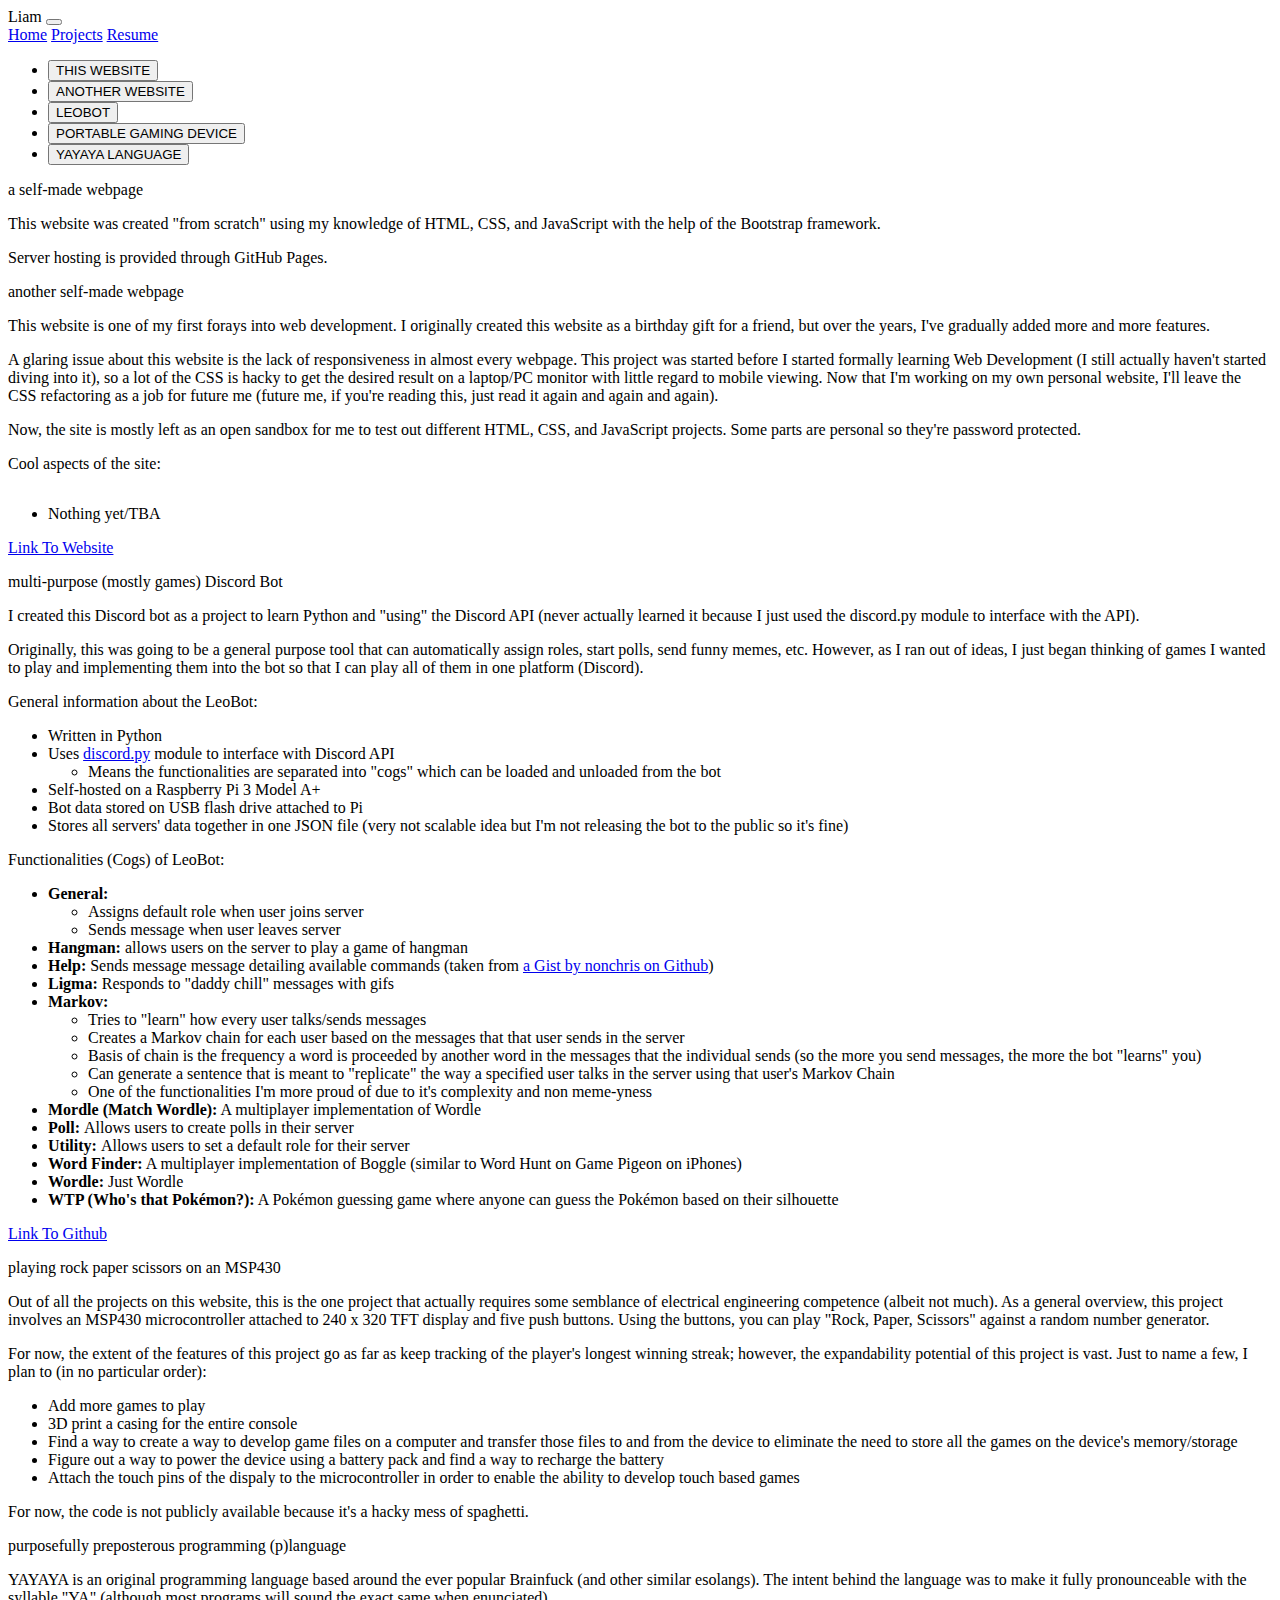
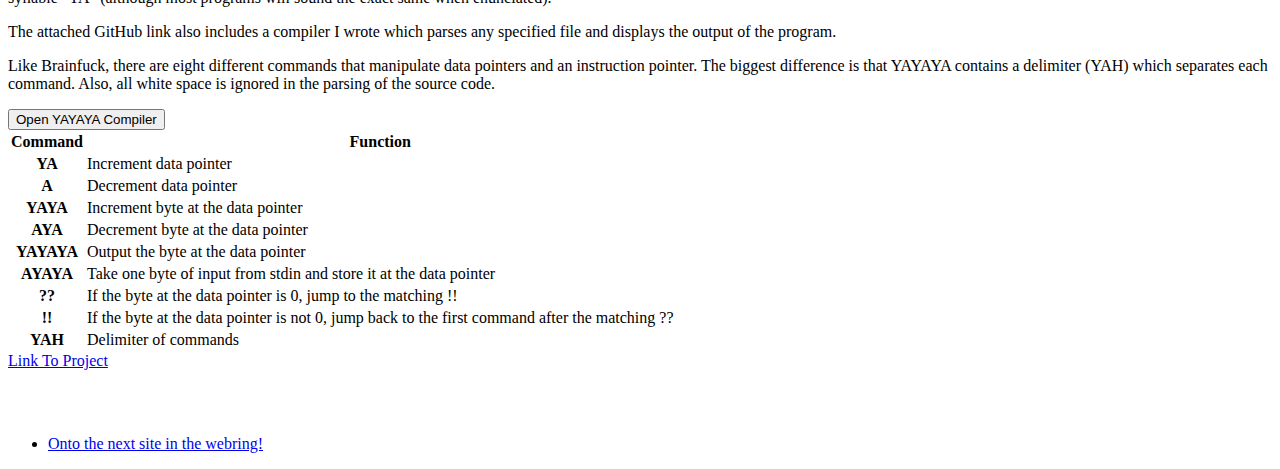
==== projects.html @ 5dd962e1 "Added YAYAYA Compiler" ====
<!DOCTYPE html>
<html lang="en">
<head>
    <meta charset="UTF-8">
    <meta http-equiv="X-UA-Compatible" content="IE=edge">
    <meta name="viewport" content="width=device-width, initial-scale=1.0">
    <title>Liam Silagan - Projects</title>
    <link rel="stylesheet" href="https://cdn.jsdelivr.net/npm/bootstrap@5.0.2/dist/css/bootstrap.min.css" integrity="sha384-EVSTQN3/azprG1Anm3QDgpJLIm9Nao0Yz1ztcQTwFspd3yD65VohhpuuCOmLASjC" crossorigin="anonymous">
    <link rel="stylesheet" href="https://cdn.jsdelivr.net/npm/bootstrap-icons@1.9.1/font/bootstrap-icons.css">
    <link href="https://pagecdn.io/lib/easyfonts/fonts.css" rel="stylesheet" />
    <script src="https://cdn.jsdelivr.net/npm/bootstrap@5.0.2/dist/js/bootstrap.bundle.min.js"></script>
</head>
<body class="bg-light">
    <nav class="navbar sticky-top navbar-expand-md navbar-dark bg-dark fs-2">
        <div class="container-fluid">
            <a class="navbar-brand fs-1">Liam</a>
            <button type="button" class="navbar-toggler" data-bs-toggle="collapse" data-bs-target="#navbarCollapse">
                <span class="navbar-toggler-icon"></span>
            </button>
            <div class="collapse navbar-collapse" id="navbarCollapse">
                <div class="navbar-nav">
                    <a href="/" class="nav-item nav-link">Home</a>
                    <a href="/projects.html" class="nav-item nav-link active">Projects</a>
                    <a href="/resume.html" class="nav-item nav-link">Resume</a>
                </div>
            </div>
        </div>
    </nav>
    <main class="container-fluid mt-3" style="margin-bottom: 65px" id="main-content">
        <div class="container-fluid">
            <ul class="nav nav-justified nav-tabs mb-3" id="myTab" role="tablist">
                <li class="nav-item font-monospace fs-4" role="presentation">
                    <button class="nav-link active text-black-50 h-100" id="website-tab" data-bs-toggle="tab" data-bs-target="#website" type="button" role="tab" aria-controls="website" aria-selected="true">THIS WEBSITE</button>
                </li>
                <li class="nav-item font-monospace fs-4" role="presentation">
                    <button class="nav-link text-black-50 h-100" id="website2-tab" data-bs-toggle="tab" data-bs-target="#website2" type="button" role="tab" aria-controls="website2" aria-selected="true">ANOTHER WEBSITE</button>
                </li>
                <li class="nav-item font-monospace fs-4" role="presentation">
                    <button class="nav-link text-black-50 h-100" id="leobot-tab" data-bs-toggle="tab" data-bs-target="#leobot" type="button" role="tab" aria-controls="leobot" aria-selected="false">LEOBOT</button>
                </li>
                <li class="nav-item font-monospace fs-4" role="presentation">
                    <button class="nav-link text-black-50 h-100" id="device-tab" data-bs-toggle="tab" data-bs-target="#device" type="button" role="tab" aria-controls="device" aria-selected="false">PORTABLE GAMING DEVICE</button>
                </li>
                <li class="nav-item font-monospace fs-4" role="presentation">
                    <button class="nav-link text-black-50 h-100" id="yayaya-tab" data-bs-toggle="tab" data-bs-target="#yayaya" type="button" role="tab" aria-controls="device" aria-selected="false">YAYAYA LANGUAGE</button>
                </li>
            </ul>
            <div class="tab-content" id="myTabContent">
                <div class="tab-pane fade show active" id="website" role="tabpanel" aria-labelledby="website-tab">
                    <p class="fw-bold fs-3 text-center font-monospace">a self-made webpage</p>
                    <p class="fs-5">This website was created "from scratch" using my knowledge of HTML, CSS, and JavaScript with the help of the Bootstrap framework.</p>
                    <p class="fs-5">Server hosting is provided through GitHub Pages.</p>
                </div>
                <div class="tab-pane fade" id="website2" role="tabpanel" aria-labelledby="website2-tab">
                    <p class="fw-bold fs-3 text-center font-monospace">another self-made webpage</p>
                    <p class="fs-5">This website is one of my first forays into web development. I originally created this website as a birthday gift for a friend, but over the years, I've gradually added more and more features.</p>
                    <p class="fs-5">A glaring issue about this website is the lack of responsiveness in almost every webpage. This project was started before I started formally learning Web Development (I still actually haven't started diving into it), so a lot of the CSS is hacky to get the desired result on a laptop/PC monitor with little regard to mobile viewing. Now that I'm working on my own personal website, I'll leave the CSS refactoring as a job for future me (future me, if you're reading this, just read it again and again and again).</p>
                    <p class="fs-5">Now, the site is mostly left as an open sandbox for me to test out different HTML, CSS, and JavaScript projects. Some parts are personal so they're password protected.</p>
                    
                    <p class="fs-5">Cool aspects of the site:</p>
                    <div style="display:grid; grid-template-columns: min-content 1fr;">
                    </div>
                    <ul>
                        <li class="fs-5">Nothing yet/TBA</li>
                    </ul>
                    <div class="fs-6 text-center mt-4">
                        <a href="http://germidvo.me" class="list-group-item list-group-item-action">Link To Website</a>
                    </div>
                </div>
                <div class="tab-pane fade" id="leobot" role="tabpanel" aria-labelledby="leobot-tab">
                    <p class="fw-bold fs-3 text-center font-monospace">multi-purpose (mostly games) Discord Bot</p>
                    <p class="fs-5">I created this Discord bot as a project to learn Python and "using" the Discord API (never actually learned it because I just used the discord.py module to interface with the API).</p>
                    <p class="fs-5">Originally, this was going to be a general purpose tool that can automatically assign roles, start polls, send funny memes, etc. However, as I ran out of ideas, I just began thinking of games I wanted to play and implementing them into the bot so that I can play all of them in one platform (Discord).</p>
                    <p class="fs-5">General information about the LeoBot:</p>
                    <ul>
                        <li class="fs-5">Written in Python</li>
                        <li class="fs-5">Uses <a href="https://discordpy.readthedocs.io/en/stable/" target="_blank">discord.py</a> module to interface with Discord API
                            <ul>
                                <li>Means the functionalities are separated into "cogs" which can be loaded and unloaded from the bot</li>
                            </ul>
                        </li>
                        <li class="fs-5">Self-hosted on a Raspberry Pi 3 Model A+</li>
                        <li class="fs-5">Bot data stored on USB flash drive attached to Pi</li>
                        <li class="fs-5">Stores all servers' data together in one JSON file (very not scalable idea but I'm not releasing the bot to the public so it's fine)</li>
                    </ul>
                    <p class="fs-5">Functionalities (Cogs) of LeoBot:</p>
                    <ul>
                        <li class="fs-5"><b>General:</b>
                            <ul>
                                <li class="fs-5">Assigns default role when user joins server</li>
                                <li class="fs-5">Sends message when user leaves server</li>
                            </ul>
                        </li>
                        <li class="fs-5"><b>Hangman:</b> allows users on the server to play a game of hangman</li>
                        <li class="fs-5"><b>Help:</b> Sends message message detailing available commands (taken from <a href="https://gist.github.com/nonchris/1c7060a14a9d94e7929aa2ef14c41bc2" target="_blank">a Gist by nonchris on Github</a>)</li>
                        <li class="fs-5"><b>Ligma:</b> Responds to "daddy chill" messages with gifs</li>
                        <li class="fs-5"><b>Markov:</b>
                            <ul>
                                <li class="fs-5">Tries to "learn" how every user talks/sends messages</li>
                                <li class="fs-5">Creates a Markov chain for each user based on the messages that that user sends in the server</li>
                                <li class="fs-5">Basis of chain is the frequency a word is proceeded by another word in the messages that the individual sends (so the more you send messages, the more the bot "learns" you)</li>
                                <li class="fs-5">Can generate a sentence that is meant to "replicate" the way a specified user talks in the server using that user's Markov Chain</li>
                                <li class="fs-6">One of the functionalities I'm more proud of due to it's complexity and non meme-yness</li>
                            </ul>
                        </li>
                        <li class="fs-5"><b>Mordle (Match Wordle):</b> A multiplayer implementation of Wordle</li>
                        <li class="fs-5"><b>Poll: </b> Allows users to create polls in their server</li>
                        <li class="fs-5"><b>Utility: </b> Allows users to set a default role for their server</li>
                        <li class="fs-5"><b>Word Finder:</b> A multiplayer implementation of Boggle (similar to Word Hunt on Game Pigeon on iPhones)</li>
                        <li class="fs-5"><b>Wordle:</b> Just Wordle</li>
                        <li class="fs-5"><b>WTP (Who's that Pokémon?):</b> A Pokémon guessing game where anyone can guess the Pokémon based on their silhouette</li>
                    </ul>
                    <div class="fs-6 text-center mt-4">
                        <a href="https://github.com/LyoRex/LeoBot" target="_blank" class="list-group-item list-group-item-action">Link To Github</a>
                    </div>
                </div>
                <div class="tab-pane fade" id="device" role="tabpanel" aria-labelledby="device-tab">
                    <p class="fw-bold fs-3 text-center font-monospace">playing rock paper scissors on an MSP430</p>
                    <p class="fs-5">Out of all the projects on this website, this is the one project that actually requires some semblance of electrical engineering competence (albeit not much). As a general overview, this project involves an MSP430 microcontroller attached to 240 x 320 TFT display and five push buttons. Using the buttons, you can play "Rock, Paper, Scissors" against a random number generator.</p>
                    <p class="fs-5">For now, the extent of the features of this project go as far as keep tracking of the player's longest winning streak; however, the expandability potential of this project is vast. Just to name a few, I plan to (in no particular order):</p>
                    <ul>
                        <li class="fs-5">Add more games to play</li>
                        <li class="fs-5">3D print a casing for the entire console</li>
                        <li class="fs-5">Find a way to create a way to develop game files on a computer and transfer those files to and from the device to eliminate the need to store all the games on the device's memory/storage</li>
                        <li class="fs-5">Figure out a way to power the device using a battery pack and find a way to recharge the battery</li>
                        <li class="fs-5">Attach the touch pins of the dispaly to the microcontroller in order to enable the ability to develop touch based games</li>
                    </ul>
                    <p class="fs-5">For now, the code is not publicly available because it's a hacky mess of spaghetti.</p>
                </div>
                <div class="tab-pane fade" id="yayaya" role="tabpanel" aria-labelledby="yayaya-tab">
                    <p class="fw-bold fs-3 text-center font-monospace mb-1">purposefully preposterous programming (p)language</p>
                    <p class="fs-5">YAYAYA is an original programming language based around the ever popular Brainfuck (and other similar esolangs). The intent behind the language was to make it fully pronounceable with the syllable "YA" (although most programs will sound the exact same when enunciated).</p> 
                    <p class="fs-5">The attached GitHub link also includes a compiler I wrote which parses any specified file and displays the output of the program.</p>
                    <p class="fs-5">Like Brainfuck, there are eight different commands that manipulate data pointers and an instruction pointer. The biggest difference is that YAYAYA contains a delimiter (YAH) which separates each command. Also, all white space is ignored in the parsing of the source code.</p>
                    <button class="btn btn-dark" onclick="showCompiler()">Open YAYAYA Compiler</button>
                    <table class="table table-striped">
                        <thead>
                            <tr>
                                <th scope="col">Command</th>
                                <th scope="col">Function</th>
                            </tr>
                        </thead>
                        <tbody>
                            <tr>
                                <th scope="row">YA</th>
                                <td>Increment data pointer</td>
                            </tr>
                            <tr>
                                <th scope="row">A</th>
                                <td>Decrement data pointer</td>
                            </tr>
                            <tr>
                                <th scope="row">YAYA</th>
                                <td>Increment byte at the data pointer</td>
                            </tr>
                            <tr>
                                <th scope="row">AYA</th>
                                <td>Decrement byte at the data pointer</td>
                            </tr>
                            <tr>
                                <th scope="row">YAYAYA</th>
                                <td>Output the byte at the data pointer</td>
                            </tr>
                            <tr>
                                <th scope="row">AYAYA</th>
                                <td>Take one byte of input from stdin and store it at the data pointer</td>
                            </tr>
                            <tr>
                                <th scope="row">??</th>
                                <td>If the byte at the data pointer is 0, jump to the matching !!</td>
                            </tr>
                            <tr>
                                <th scope="row">!!</th>
                                <td>If the byte at the data pointer is not 0, jump back to the first command after the matching ??</td>
                            </tr>
                            <tr>
                                <th scope="row">YAH</th>
                                <td>Delimiter of commands</td>
                            </tr>
                        </tbody>
                    </table>
                    <div class="fs-6 text-center mt-4">
                        <a href="https://github.com/LyoRex/YAYAYA" class="list-group-item list-group-item-action">Link To Project</a>
                    </div>
                </div>
            </div>
        </div>
    </main>
    <main class="container-fluid mt-3" id="compiler-content" style="display:none;">
        <button class="btn btn-dark border border-1" type="button" onclick="hideCompiler()">
            <i class="bi bi-arrow-return-left me-2"></i><span id="filter-status">Return to Projects</span>
        </button>
        <h1 class="text-center">YAYAYA Compiler</h1>
        <div class="form-group">
            <label for="codeInput">Type your code here:</label>
            <textarea class="form-control" id="codeInput" rows="10" style="font-family: 'Courier New', Courier, monospace; font-weight:bolder;"></textarea>
        </div>
        <button class="btn btn-dark border border-1 mt-2 mb-2" type="button" onclick="compileCode()">
            <span class="me-2" id="filter-status">COMPILE</span><i class="bi bi-arrow-bar-right"></i>
        </button>
        <div class="form-group">
            <label for="codeOutput">Type your code here:</label>
            <textarea class="form-control" id="codeOutput" rows="10" style="font-family: 'Courier New', Courier, monospace; font-weight:bolder;" readonly></textarea>
        </div>
    </main>
    <navbar class="navbar fixed-bottom navbar-expand-md navbar-dark bg-dark ">
        <ul class="navbar-nav mx-auto">
            <li class="nav-item active">
                <a class="nav-link" href="https://toso.rocks" target="_blank">Onto the next site in the webring!</a>
            </li>
        </ul>
    </navbar>
    <script src="javascript/projects.js"></script>
</body>
</html>
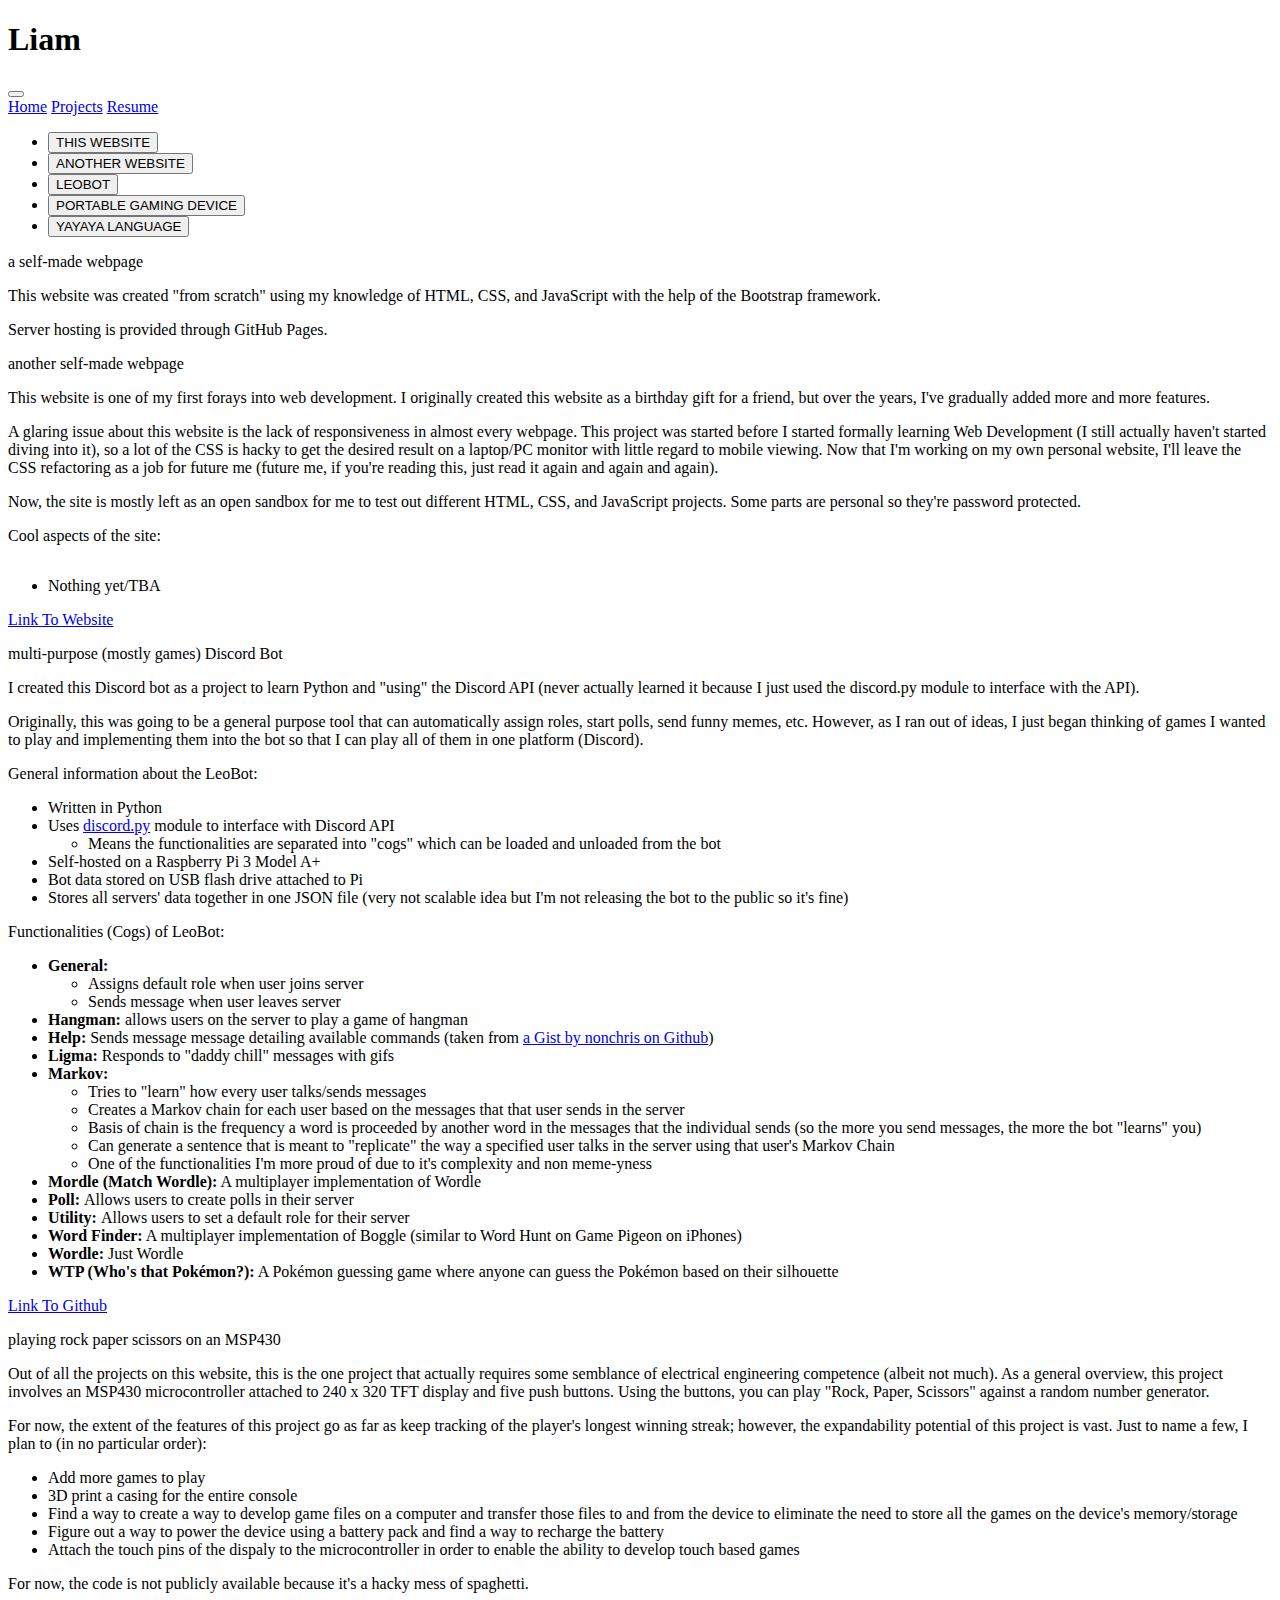
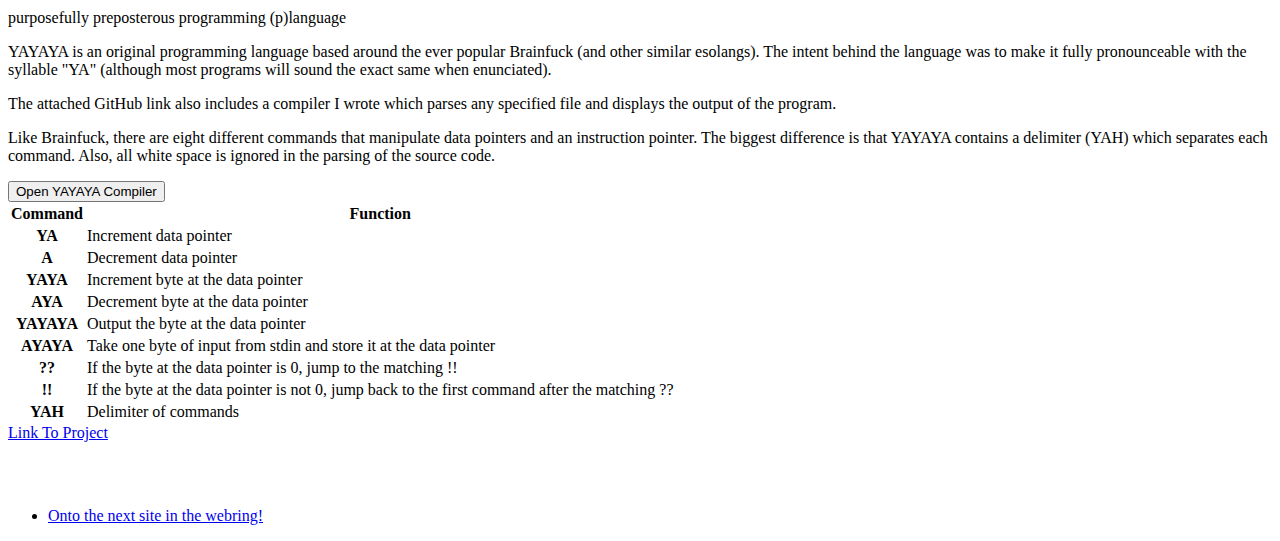
==== commit ee3a8728: "Changed styling and updated resume" ====
--- a/projects.html
+++ b/projects.html
@@ -1,215 +1,226 @@
 <!DOCTYPE html>
 <html lang="en">
-<head>
-    <meta charset="UTF-8">
-    <meta http-equiv="X-UA-Compatible" content="IE=edge">
-    <meta name="viewport" content="width=device-width, initial-scale=1.0">
-    <title>Liam Silagan - Projects</title>
-    <link rel="stylesheet" href="https://cdn.jsdelivr.net/npm/bootstrap@5.0.2/dist/css/bootstrap.min.css" integrity="sha384-EVSTQN3/azprG1Anm3QDgpJLIm9Nao0Yz1ztcQTwFspd3yD65VohhpuuCOmLASjC" crossorigin="anonymous">
-    <link rel="stylesheet" href="https://cdn.jsdelivr.net/npm/bootstrap-icons@1.9.1/font/bootstrap-icons.css">
-    <link href="https://pagecdn.io/lib/easyfonts/fonts.css" rel="stylesheet" />
-    <script src="https://cdn.jsdelivr.net/npm/bootstrap@5.0.2/dist/js/bootstrap.bundle.min.js"></script>
-</head>
-<body class="bg-light">
-    <nav class="navbar sticky-top navbar-expand-md navbar-dark bg-dark fs-2">
-        <div class="container-fluid">
-            <a class="navbar-brand fs-1">Liam</a>
-            <button type="button" class="navbar-toggler" data-bs-toggle="collapse" data-bs-target="#navbarCollapse">
-                <span class="navbar-toggler-icon"></span>
-            </button>
-            <div class="collapse navbar-collapse" id="navbarCollapse">
-                <div class="navbar-nav">
-                    <a href="/" class="nav-item nav-link">Home</a>
-                    <a href="/projects.html" class="nav-item nav-link active">Projects</a>
-                    <a href="/resume.html" class="nav-item nav-link">Resume</a>
+    <head>
+        <meta charset="UTF-8" />
+        <meta http-equiv="X-UA-Compatible" content="IE=edge" />
+        <meta name="viewport" content="width=device-width, initial-scale=1.0" />
+        <title>Liam Silagan - Projects</title>
+
+        <!--JQUERY-->
+        <script src="https://code.jquery.com/jquery-3.5.1.slim.min.js" integrity="sha384-DfXdz2htPH0lsSSs5nCTpuj/zy4C+OGpamoFVy38MVBnE+IbbVYUew+OrCXaRkfj" crossorigin="anonymous"></script>
+
+        <!--BOOTSTRAP-->
+        <link href="https://cdn.jsdelivr.net/npm/bootstrap@5.3.0/dist/css/bootstrap.min.css" rel="stylesheet" integrity="sha384-9ndCyUaIbzAi2FUVXJi0CjmCapSmO7SnpJef0486qhLnuZ2cdeRhO02iuK6FUUVM" crossorigin="anonymous" />
+
+        <!--FONTS-->
+        <link rel="preconnect" href="https://api.fonts.coollabs.io" />
+        <link rel="preconnect" href="https://fonts.gstatic.com" crossorigin />
+        <link href="https://api.fonts.coollabs.io/css2?family=Righteous&display=swap" rel="stylesheet" />
+
+        <!--CUSTOM-->
+        <link href="/styles/mainstyles.css" rel="stylesheet" />
+    </head>
+    <body class="bg-light">
+        <nav class="navbar sticky-top navbar-expand-md navbar-dark bg-dark fs-2">
+            <div class="container-fluid">
+                <h1 class="navbar-brand fs-1 mb-0 ps-2 pe-4 font-righteous">Liam</h1>
+                <button type="button" class="navbar-toggler" data-bs-toggle="collapse" data-bs-target="#navbarCollapse">
+                    <span class="navbar-toggler-icon"></span>
+                </button>
+                <div class="collapse navbar-collapse" id="navbarCollapse">
+                    <div class="navbar-nav">
+                        <a href="/" class="nav-item nav-link">Home</a>
+                        <a href="/projects.html" class="nav-item nav-link active">Projects</a>
+                        <a href="/Liam-Silagan-Resume.pdf" class="nav-item nav-link" target="_blank">Resume</a>
+                    </div>
                 </div>
             </div>
-        </div>
-    </nav>
-    <main class="container-fluid mt-3" style="margin-bottom: 65px" id="main-content">
-        <div class="container-fluid">
-            <ul class="nav nav-justified nav-tabs mb-3" id="myTab" role="tablist">
-                <li class="nav-item font-monospace fs-4" role="presentation">
-                    <button class="nav-link active text-black-50 h-100" id="website-tab" data-bs-toggle="tab" data-bs-target="#website" type="button" role="tab" aria-controls="website" aria-selected="true">THIS WEBSITE</button>
-                </li>
-                <li class="nav-item font-monospace fs-4" role="presentation">
-                    <button class="nav-link text-black-50 h-100" id="website2-tab" data-bs-toggle="tab" data-bs-target="#website2" type="button" role="tab" aria-controls="website2" aria-selected="true">ANOTHER WEBSITE</button>
-                </li>
-                <li class="nav-item font-monospace fs-4" role="presentation">
-                    <button class="nav-link text-black-50 h-100" id="leobot-tab" data-bs-toggle="tab" data-bs-target="#leobot" type="button" role="tab" aria-controls="leobot" aria-selected="false">LEOBOT</button>
-                </li>
-                <li class="nav-item font-monospace fs-4" role="presentation">
-                    <button class="nav-link text-black-50 h-100" id="device-tab" data-bs-toggle="tab" data-bs-target="#device" type="button" role="tab" aria-controls="device" aria-selected="false">PORTABLE GAMING DEVICE</button>
-                </li>
-                <li class="nav-item font-monospace fs-4" role="presentation">
-                    <button class="nav-link text-black-50 h-100" id="yayaya-tab" data-bs-toggle="tab" data-bs-target="#yayaya" type="button" role="tab" aria-controls="device" aria-selected="false">YAYAYA LANGUAGE</button>
+        </nav>
+        <main class="container-fluid mt-3" style="margin-bottom: 65px" id="main-content">
+            <div class="container-fluid">
+                <ul class="nav nav-justified nav-tabs mb-3" id="myTab" role="tablist">
+                    <li class="nav-item font-monospace fs-4" role="presentation">
+                        <button class="nav-link active text-black-50 h-100" id="website-tab" data-bs-toggle="tab" data-bs-target="#website" type="button" role="tab" aria-controls="website" aria-selected="true">THIS WEBSITE</button>
+                    </li>
+                    <li class="nav-item font-monospace fs-4" role="presentation">
+                        <button class="nav-link text-black-50 h-100" id="website2-tab" data-bs-toggle="tab" data-bs-target="#website2" type="button" role="tab" aria-controls="website2" aria-selected="true">ANOTHER WEBSITE</button>
+                    </li>
+                    <li class="nav-item font-monospace fs-4" role="presentation">
+                        <button class="nav-link text-black-50 h-100" id="leobot-tab" data-bs-toggle="tab" data-bs-target="#leobot" type="button" role="tab" aria-controls="leobot" aria-selected="false">LEOBOT</button>
+                    </li>
+                    <li class="nav-item font-monospace fs-4" role="presentation">
+                        <button class="nav-link text-black-50 h-100" id="device-tab" data-bs-toggle="tab" data-bs-target="#device" type="button" role="tab" aria-controls="device" aria-selected="false">PORTABLE GAMING DEVICE</button>
+                    </li>
+                    <li class="nav-item font-monospace fs-4" role="presentation">
+                        <button class="nav-link text-black-50 h-100" id="yayaya-tab" data-bs-toggle="tab" data-bs-target="#yayaya" type="button" role="tab" aria-controls="device" aria-selected="false">YAYAYA LANGUAGE</button>
+                    </li>
+                </ul>
+                <div class="tab-content" id="myTabContent">
+                    <div class="tab-pane fade show active" id="website" role="tabpanel" aria-labelledby="website-tab">
+                        <p class="fw-bold fs-3 text-center font-monospace">a self-made webpage</p>
+                        <p class="fs-5">This website was created "from scratch" using my knowledge of HTML, CSS, and JavaScript with the help of the Bootstrap framework.</p>
+                        <p class="fs-5">Server hosting is provided through GitHub Pages.</p>
+                    </div>
+                    <div class="tab-pane fade" id="website2" role="tabpanel" aria-labelledby="website2-tab">
+                        <p class="fw-bold fs-3 text-center font-monospace">another self-made webpage</p>
+                        <p class="fs-5">This website is one of my first forays into web development. I originally created this website as a birthday gift for a friend, but over the years, I've gradually added more and more features.</p>
+                        <p class="fs-5">A glaring issue about this website is the lack of responsiveness in almost every webpage. This project was started before I started formally learning Web Development (I still actually haven't started diving into it), so a lot of the CSS is hacky to get the desired result on a laptop/PC monitor with little regard to mobile viewing. Now that I'm working on my own personal website, I'll leave the CSS refactoring as a job for future me (future me, if you're reading this, just read it again and again and again).</p>
+                        <p class="fs-5">Now, the site is mostly left as an open sandbox for me to test out different HTML, CSS, and JavaScript projects. Some parts are personal so they're password protected.</p>
+
+                        <p class="fs-5">Cool aspects of the site:</p>
+                        <div style="display: grid; grid-template-columns: min-content 1fr"></div>
+                        <ul>
+                            <li class="fs-5">Nothing yet/TBA</li>
+                        </ul>
+                        <div class="fs-6 text-center mt-4">
+                            <a href="http://germidvo.me" class="list-group-item list-group-item-action">Link To Website</a>
+                        </div>
+                    </div>
+                    <div class="tab-pane fade" id="leobot" role="tabpanel" aria-labelledby="leobot-tab">
+                        <p class="fw-bold fs-3 text-center font-monospace">multi-purpose (mostly games) Discord Bot</p>
+                        <p class="fs-5">I created this Discord bot as a project to learn Python and "using" the Discord API (never actually learned it because I just used the discord.py module to interface with the API).</p>
+                        <p class="fs-5">Originally, this was going to be a general purpose tool that can automatically assign roles, start polls, send funny memes, etc. However, as I ran out of ideas, I just began thinking of games I wanted to play and implementing them into the bot so that I can play all of them in one platform (Discord).</p>
+                        <p class="fs-5">General information about the LeoBot:</p>
+                        <ul>
+                            <li class="fs-5">Written in Python</li>
+                            <li class="fs-5">
+                                Uses <a href="https://discordpy.readthedocs.io/en/stable/" target="_blank">discord.py</a> module to interface with Discord API
+                                <ul>
+                                    <li>Means the functionalities are separated into "cogs" which can be loaded and unloaded from the bot</li>
+                                </ul>
+                            </li>
+                            <li class="fs-5">Self-hosted on a Raspberry Pi 3 Model A+</li>
+                            <li class="fs-5">Bot data stored on USB flash drive attached to Pi</li>
+                            <li class="fs-5">Stores all servers' data together in one JSON file (very not scalable idea but I'm not releasing the bot to the public so it's fine)</li>
+                        </ul>
+                        <p class="fs-5">Functionalities (Cogs) of LeoBot:</p>
+                        <ul>
+                            <li class="fs-5">
+                                <b>General:</b>
+                                <ul>
+                                    <li class="fs-5">Assigns default role when user joins server</li>
+                                    <li class="fs-5">Sends message when user leaves server</li>
+                                </ul>
+                            </li>
+                            <li class="fs-5"><b>Hangman:</b> allows users on the server to play a game of hangman</li>
+                            <li class="fs-5"><b>Help:</b> Sends message message detailing available commands (taken from <a href="https://gist.github.com/nonchris/1c7060a14a9d94e7929aa2ef14c41bc2" target="_blank">a Gist by nonchris on Github</a>)</li>
+                            <li class="fs-5"><b>Ligma:</b> Responds to "daddy chill" messages with gifs</li>
+                            <li class="fs-5">
+                                <b>Markov:</b>
+                                <ul>
+                                    <li class="fs-5">Tries to "learn" how every user talks/sends messages</li>
+                                    <li class="fs-5">Creates a Markov chain for each user based on the messages that that user sends in the server</li>
+                                    <li class="fs-5">Basis of chain is the frequency a word is proceeded by another word in the messages that the individual sends (so the more you send messages, the more the bot "learns" you)</li>
+                                    <li class="fs-5">Can generate a sentence that is meant to "replicate" the way a specified user talks in the server using that user's Markov Chain</li>
+                                    <li class="fs-6">One of the functionalities I'm more proud of due to it's complexity and non meme-yness</li>
+                                </ul>
+                            </li>
+                            <li class="fs-5"><b>Mordle (Match Wordle):</b> A multiplayer implementation of Wordle</li>
+                            <li class="fs-5"><b>Poll: </b> Allows users to create polls in their server</li>
+                            <li class="fs-5"><b>Utility: </b> Allows users to set a default role for their server</li>
+                            <li class="fs-5"><b>Word Finder:</b> A multiplayer implementation of Boggle (similar to Word Hunt on Game Pigeon on iPhones)</li>
+                            <li class="fs-5"><b>Wordle:</b> Just Wordle</li>
+                            <li class="fs-5"><b>WTP (Who's that Pokémon?):</b> A Pokémon guessing game where anyone can guess the Pokémon based on their silhouette</li>
+                        </ul>
+                        <div class="fs-6 text-center mt-4">
+                            <a href="https://github.com/LyoRex/LeoBot" target="_blank" class="list-group-item list-group-item-action">Link To Github</a>
+                        </div>
+                    </div>
+                    <div class="tab-pane fade" id="device" role="tabpanel" aria-labelledby="device-tab">
+                        <p class="fw-bold fs-3 text-center font-monospace">playing rock paper scissors on an MSP430</p>
+                        <p class="fs-5">Out of all the projects on this website, this is the one project that actually requires some semblance of electrical engineering competence (albeit not much). As a general overview, this project involves an MSP430 microcontroller attached to 240 x 320 TFT display and five push buttons. Using the buttons, you can play "Rock, Paper, Scissors" against a random number generator.</p>
+                        <p class="fs-5">For now, the extent of the features of this project go as far as keep tracking of the player's longest winning streak; however, the expandability potential of this project is vast. Just to name a few, I plan to (in no particular order):</p>
+                        <ul>
+                            <li class="fs-5">Add more games to play</li>
+                            <li class="fs-5">3D print a casing for the entire console</li>
+                            <li class="fs-5">Find a way to create a way to develop game files on a computer and transfer those files to and from the device to eliminate the need to store all the games on the device's memory/storage</li>
+                            <li class="fs-5">Figure out a way to power the device using a battery pack and find a way to recharge the battery</li>
+                            <li class="fs-5">Attach the touch pins of the dispaly to the microcontroller in order to enable the ability to develop touch based games</li>
+                        </ul>
+                        <p class="fs-5">For now, the code is not publicly available because it's a hacky mess of spaghetti.</p>
+                    </div>
+                    <div class="tab-pane fade" id="yayaya" role="tabpanel" aria-labelledby="yayaya-tab">
+                        <p class="fw-bold fs-3 text-center font-monospace mb-1">purposefully preposterous programming (p)language</p>
+                        <p class="fs-5">YAYAYA is an original programming language based around the ever popular Brainfuck (and other similar esolangs). The intent behind the language was to make it fully pronounceable with the syllable "YA" (although most programs will sound the exact same when enunciated).</p>
+                        <p class="fs-5">The attached GitHub link also includes a compiler I wrote which parses any specified file and displays the output of the program.</p>
+                        <p class="fs-5">Like Brainfuck, there are eight different commands that manipulate data pointers and an instruction pointer. The biggest difference is that YAYAYA contains a delimiter (YAH) which separates each command. Also, all white space is ignored in the parsing of the source code.</p>
+                        <button class="btn btn-dark" onclick="showCompiler()">Open YAYAYA Compiler</button>
+                        <table class="table table-striped">
+                            <thead>
+                                <tr>
+                                    <th scope="col">Command</th>
+                                    <th scope="col">Function</th>
+                                </tr>
+                            </thead>
+                            <tbody>
+                                <tr>
+                                    <th scope="row">YA</th>
+                                    <td>Increment data pointer</td>
+                                </tr>
+                                <tr>
+                                    <th scope="row">A</th>
+                                    <td>Decrement data pointer</td>
+                                </tr>
+                                <tr>
+                                    <th scope="row">YAYA</th>
+                                    <td>Increment byte at the data pointer</td>
+                                </tr>
+                                <tr>
+                                    <th scope="row">AYA</th>
+                                    <td>Decrement byte at the data pointer</td>
+                                </tr>
+                                <tr>
+                                    <th scope="row">YAYAYA</th>
+                                    <td>Output the byte at the data pointer</td>
+                                </tr>
+                                <tr>
+                                    <th scope="row">AYAYA</th>
+                                    <td>Take one byte of input from stdin and store it at the data pointer</td>
+                                </tr>
+                                <tr>
+                                    <th scope="row">??</th>
+                                    <td>If the byte at the data pointer is 0, jump to the matching !!</td>
+                                </tr>
+                                <tr>
+                                    <th scope="row">!!</th>
+                                    <td>If the byte at the data pointer is not 0, jump back to the first command after the matching ??</td>
+                                </tr>
+                                <tr>
+                                    <th scope="row">YAH</th>
+                                    <td>Delimiter of commands</td>
+                                </tr>
+                            </tbody>
+                        </table>
+                        <div class="fs-6 text-center mt-4">
+                            <a href="https://github.com/LyoRex/YAYAYA" class="list-group-item list-group-item-action">Link To Project</a>
+                        </div>
+                    </div>
+                </div>
+            </div>
+        </main>
+        <main class="container-fluid mt-3" id="compiler-content" style="display: none">
+            <button class="btn btn-dark border border-1" type="button" onclick="hideCompiler()"><i class="bi bi-arrow-return-left me-2"></i><span id="filter-status">Return to Projects</span></button>
+            <h1 class="text-center">YAYAYA Compiler</h1>
+            <div class="form-group">
+                <label for="codeInput">Type your code here:</label>
+                <textarea class="form-control" id="codeInput" rows="10" style="font-family: 'Courier New', Courier, monospace; font-weight: bolder"></textarea>
+            </div>
+            <button class="btn btn-dark border border-1 mt-2 mb-2" type="button" onclick="compileCode()"><span class="me-2" id="filter-status">COMPILE</span><i class="bi bi-arrow-bar-right"></i></button>
+            <div class="form-group">
+                <label for="codeOutput">Type your code here:</label>
+                <textarea class="form-control" id="codeOutput" rows="10" style="font-family: 'Courier New', Courier, monospace; font-weight: bolder" readonly></textarea>
+            </div>
+        </main>
+        <nav class="navbar fixed-bottom navbar-expand-md navbar-dark bg-dark">
+            <ul class="navbar-nav mx-auto">
+                <li class="nav-item active">
+                    <a class="nav-link" href="https://toso.rocks" target="_blank">Onto the next site in the webring!</a>
                 </li>
             </ul>
-            <div class="tab-content" id="myTabContent">
-                <div class="tab-pane fade show active" id="website" role="tabpanel" aria-labelledby="website-tab">
-                    <p class="fw-bold fs-3 text-center font-monospace">a self-made webpage</p>
-                    <p class="fs-5">This website was created "from scratch" using my knowledge of HTML, CSS, and JavaScript with the help of the Bootstrap framework.</p>
-                    <p class="fs-5">Server hosting is provided through GitHub Pages.</p>
-                </div>
-                <div class="tab-pane fade" id="website2" role="tabpanel" aria-labelledby="website2-tab">
-                    <p class="fw-bold fs-3 text-center font-monospace">another self-made webpage</p>
-                    <p class="fs-5">This website is one of my first forays into web development. I originally created this website as a birthday gift for a friend, but over the years, I've gradually added more and more features.</p>
-                    <p class="fs-5">A glaring issue about this website is the lack of responsiveness in almost every webpage. This project was started before I started formally learning Web Development (I still actually haven't started diving into it), so a lot of the CSS is hacky to get the desired result on a laptop/PC monitor with little regard to mobile viewing. Now that I'm working on my own personal website, I'll leave the CSS refactoring as a job for future me (future me, if you're reading this, just read it again and again and again).</p>
-                    <p class="fs-5">Now, the site is mostly left as an open sandbox for me to test out different HTML, CSS, and JavaScript projects. Some parts are personal so they're password protected.</p>
-                    
-                    <p class="fs-5">Cool aspects of the site:</p>
-                    <div style="display:grid; grid-template-columns: min-content 1fr;">
-                    </div>
-                    <ul>
-                        <li class="fs-5">Nothing yet/TBA</li>
-                    </ul>
-                    <div class="fs-6 text-center mt-4">
-                        <a href="http://germidvo.me" class="list-group-item list-group-item-action">Link To Website</a>
-                    </div>
-                </div>
-                <div class="tab-pane fade" id="leobot" role="tabpanel" aria-labelledby="leobot-tab">
-                    <p class="fw-bold fs-3 text-center font-monospace">multi-purpose (mostly games) Discord Bot</p>
-                    <p class="fs-5">I created this Discord bot as a project to learn Python and "using" the Discord API (never actually learned it because I just used the discord.py module to interface with the API).</p>
-                    <p class="fs-5">Originally, this was going to be a general purpose tool that can automatically assign roles, start polls, send funny memes, etc. However, as I ran out of ideas, I just began thinking of games I wanted to play and implementing them into the bot so that I can play all of them in one platform (Discord).</p>
-                    <p class="fs-5">General information about the LeoBot:</p>
-                    <ul>
-                        <li class="fs-5">Written in Python</li>
-                        <li class="fs-5">Uses <a href="https://discordpy.readthedocs.io/en/stable/" target="_blank">discord.py</a> module to interface with Discord API
-                            <ul>
-                                <li>Means the functionalities are separated into "cogs" which can be loaded and unloaded from the bot</li>
-                            </ul>
-                        </li>
-                        <li class="fs-5">Self-hosted on a Raspberry Pi 3 Model A+</li>
-                        <li class="fs-5">Bot data stored on USB flash drive attached to Pi</li>
-                        <li class="fs-5">Stores all servers' data together in one JSON file (very not scalable idea but I'm not releasing the bot to the public so it's fine)</li>
-                    </ul>
-                    <p class="fs-5">Functionalities (Cogs) of LeoBot:</p>
-                    <ul>
-                        <li class="fs-5"><b>General:</b>
-                            <ul>
-                                <li class="fs-5">Assigns default role when user joins server</li>
-                                <li class="fs-5">Sends message when user leaves server</li>
-                            </ul>
-                        </li>
-                        <li class="fs-5"><b>Hangman:</b> allows users on the server to play a game of hangman</li>
-                        <li class="fs-5"><b>Help:</b> Sends message message detailing available commands (taken from <a href="https://gist.github.com/nonchris/1c7060a14a9d94e7929aa2ef14c41bc2" target="_blank">a Gist by nonchris on Github</a>)</li>
-                        <li class="fs-5"><b>Ligma:</b> Responds to "daddy chill" messages with gifs</li>
-                        <li class="fs-5"><b>Markov:</b>
-                            <ul>
-                                <li class="fs-5">Tries to "learn" how every user talks/sends messages</li>
-                                <li class="fs-5">Creates a Markov chain for each user based on the messages that that user sends in the server</li>
-                                <li class="fs-5">Basis of chain is the frequency a word is proceeded by another word in the messages that the individual sends (so the more you send messages, the more the bot "learns" you)</li>
-                                <li class="fs-5">Can generate a sentence that is meant to "replicate" the way a specified user talks in the server using that user's Markov Chain</li>
-                                <li class="fs-6">One of the functionalities I'm more proud of due to it's complexity and non meme-yness</li>
-                            </ul>
-                        </li>
-                        <li class="fs-5"><b>Mordle (Match Wordle):</b> A multiplayer implementation of Wordle</li>
-                        <li class="fs-5"><b>Poll: </b> Allows users to create polls in their server</li>
-                        <li class="fs-5"><b>Utility: </b> Allows users to set a default role for their server</li>
-                        <li class="fs-5"><b>Word Finder:</b> A multiplayer implementation of Boggle (similar to Word Hunt on Game Pigeon on iPhones)</li>
-                        <li class="fs-5"><b>Wordle:</b> Just Wordle</li>
-                        <li class="fs-5"><b>WTP (Who's that Pokémon?):</b> A Pokémon guessing game where anyone can guess the Pokémon based on their silhouette</li>
-                    </ul>
-                    <div class="fs-6 text-center mt-4">
-                        <a href="https://github.com/LyoRex/LeoBot" target="_blank" class="list-group-item list-group-item-action">Link To Github</a>
-                    </div>
-                </div>
-                <div class="tab-pane fade" id="device" role="tabpanel" aria-labelledby="device-tab">
-                    <p class="fw-bold fs-3 text-center font-monospace">playing rock paper scissors on an MSP430</p>
-                    <p class="fs-5">Out of all the projects on this website, this is the one project that actually requires some semblance of electrical engineering competence (albeit not much). As a general overview, this project involves an MSP430 microcontroller attached to 240 x 320 TFT display and five push buttons. Using the buttons, you can play "Rock, Paper, Scissors" against a random number generator.</p>
-                    <p class="fs-5">For now, the extent of the features of this project go as far as keep tracking of the player's longest winning streak; however, the expandability potential of this project is vast. Just to name a few, I plan to (in no particular order):</p>
-                    <ul>
-                        <li class="fs-5">Add more games to play</li>
-                        <li class="fs-5">3D print a casing for the entire console</li>
-                        <li class="fs-5">Find a way to create a way to develop game files on a computer and transfer those files to and from the device to eliminate the need to store all the games on the device's memory/storage</li>
-                        <li class="fs-5">Figure out a way to power the device using a battery pack and find a way to recharge the battery</li>
-                        <li class="fs-5">Attach the touch pins of the dispaly to the microcontroller in order to enable the ability to develop touch based games</li>
-                    </ul>
-                    <p class="fs-5">For now, the code is not publicly available because it's a hacky mess of spaghetti.</p>
-                </div>
-                <div class="tab-pane fade" id="yayaya" role="tabpanel" aria-labelledby="yayaya-tab">
-                    <p class="fw-bold fs-3 text-center font-monospace mb-1">purposefully preposterous programming (p)language</p>
-                    <p class="fs-5">YAYAYA is an original programming language based around the ever popular Brainfuck (and other similar esolangs). The intent behind the language was to make it fully pronounceable with the syllable "YA" (although most programs will sound the exact same when enunciated).</p> 
-                    <p class="fs-5">The attached GitHub link also includes a compiler I wrote which parses any specified file and displays the output of the program.</p>
-                    <p class="fs-5">Like Brainfuck, there are eight different commands that manipulate data pointers and an instruction pointer. The biggest difference is that YAYAYA contains a delimiter (YAH) which separates each command. Also, all white space is ignored in the parsing of the source code.</p>
-                    <button class="btn btn-dark" onclick="showCompiler()">Open YAYAYA Compiler</button>
-                    <table class="table table-striped">
-                        <thead>
-                            <tr>
-                                <th scope="col">Command</th>
-                                <th scope="col">Function</th>
-                            </tr>
-                        </thead>
-                        <tbody>
-                            <tr>
-                                <th scope="row">YA</th>
-                                <td>Increment data pointer</td>
-                            </tr>
-                            <tr>
-                                <th scope="row">A</th>
-                                <td>Decrement data pointer</td>
-                            </tr>
-                            <tr>
-                                <th scope="row">YAYA</th>
-                                <td>Increment byte at the data pointer</td>
-                            </tr>
-                            <tr>
-                                <th scope="row">AYA</th>
-                                <td>Decrement byte at the data pointer</td>
-                            </tr>
-                            <tr>
-                                <th scope="row">YAYAYA</th>
-                                <td>Output the byte at the data pointer</td>
-                            </tr>
-                            <tr>
-                                <th scope="row">AYAYA</th>
-                                <td>Take one byte of input from stdin and store it at the data pointer</td>
-                            </tr>
-                            <tr>
-                                <th scope="row">??</th>
-                                <td>If the byte at the data pointer is 0, jump to the matching !!</td>
-                            </tr>
-                            <tr>
-                                <th scope="row">!!</th>
-                                <td>If the byte at the data pointer is not 0, jump back to the first command after the matching ??</td>
-                            </tr>
-                            <tr>
-                                <th scope="row">YAH</th>
-                                <td>Delimiter of commands</td>
-                            </tr>
-                        </tbody>
-                    </table>
-                    <div class="fs-6 text-center mt-4">
-                        <a href="https://github.com/LyoRex/YAYAYA" class="list-group-item list-group-item-action">Link To Project</a>
-                    </div>
-                </div>
-            </div>
-        </div>
-    </main>
-    <main class="container-fluid mt-3" id="compiler-content" style="display:none;">
-        <button class="btn btn-dark border border-1" type="button" onclick="hideCompiler()">
-            <i class="bi bi-arrow-return-left me-2"></i><span id="filter-status">Return to Projects</span>
-        </button>
-        <h1 class="text-center">YAYAYA Compiler</h1>
-        <div class="form-group">
-            <label for="codeInput">Type your code here:</label>
-            <textarea class="form-control" id="codeInput" rows="10" style="font-family: 'Courier New', Courier, monospace; font-weight:bolder;"></textarea>
-        </div>
-        <button class="btn btn-dark border border-1 mt-2 mb-2" type="button" onclick="compileCode()">
-            <span class="me-2" id="filter-status">COMPILE</span><i class="bi bi-arrow-bar-right"></i>
-        </button>
-        <div class="form-group">
-            <label for="codeOutput">Type your code here:</label>
-            <textarea class="form-control" id="codeOutput" rows="10" style="font-family: 'Courier New', Courier, monospace; font-weight:bolder;" readonly></textarea>
-        </div>
-    </main>
-    <navbar class="navbar fixed-bottom navbar-expand-md navbar-dark bg-dark ">
-        <ul class="navbar-nav mx-auto">
-            <li class="nav-item active">
-                <a class="nav-link" href="https://toso.rocks" target="_blank">Onto the next site in the webring!</a>
-            </li>
-        </ul>
-    </navbar>
-    <script src="javascript/projects.js"></script>
-</body>
-</html>+        </nav>
+        <script src="javascript/projects.js"></script>
+    </body>
+
+    <!--BOOTSTRAP-->
+    <script src="https://cdn.jsdelivr.net/npm/bootstrap@5.3.0/dist/js/bootstrap.bundle.min.js" integrity="sha384-geWF76RCwLtnZ8qwWowPQNguL3RmwHVBC9FhGdlKrxdiJJigb/j/68SIy3Te4Bkz" crossorigin="anonymous"></script>
+</html>
--- a/styles/mainstyles.css
+++ b/styles/mainstyles.css
@@ -0,0 +1,3 @@
+.font-righteous {
+    font-family: "Righteous";
+}
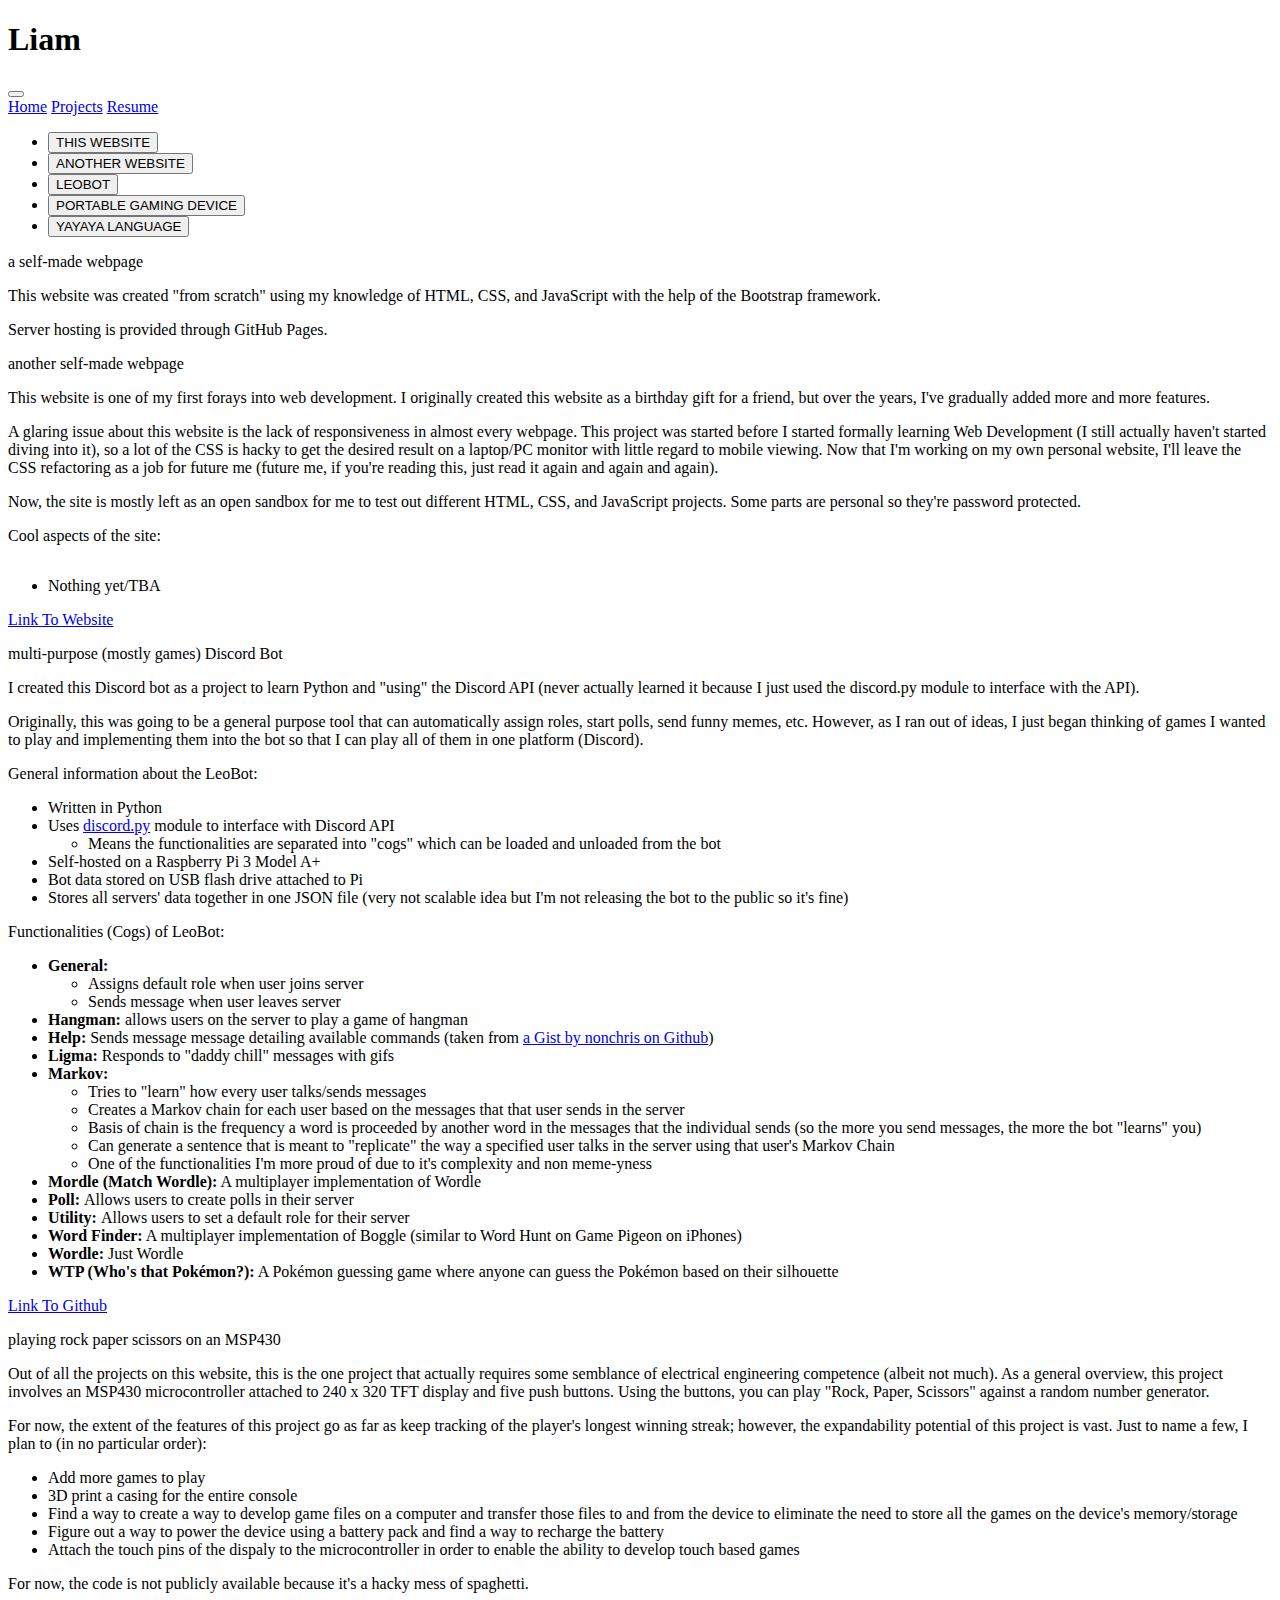
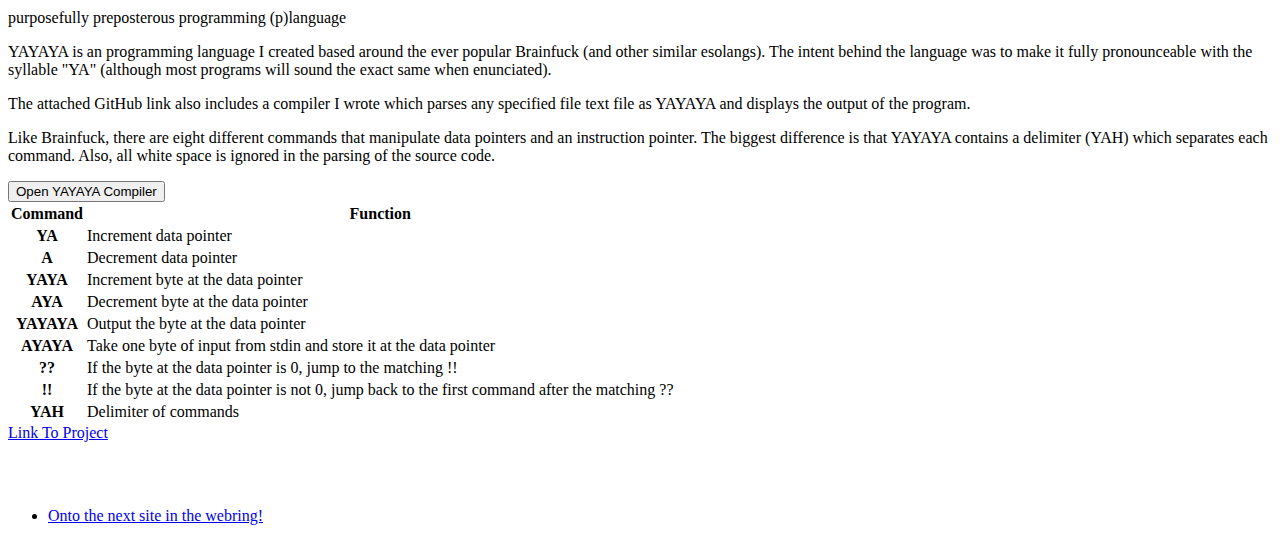
==== commit 662466cd: "Added YAYAYA commands table to compiler page" ====
--- a/projects.html
+++ b/projects.html
@@ -21,7 +21,7 @@
         <link href="/styles/mainstyles.css" rel="stylesheet" />
     </head>
     <body class="bg-light">
-        <nav class="navbar sticky-top navbar-expand-md navbar-dark bg-dark fs-2">
+        <nav class="navbar navbar-expand-md navbar-dark bg-dark fs-2">
             <div class="container-fluid">
                 <h1 class="navbar-brand fs-1 mb-0 ps-2 pe-4 font-righteous">Liam</h1>
                 <button type="button" class="navbar-toggler" data-bs-toggle="collapse" data-bs-target="#navbarCollapse">
@@ -36,164 +36,162 @@
                 </div>
             </div>
         </nav>
-        <main class="container-fluid mt-3" style="margin-bottom: 65px" id="main-content">
-            <div class="container-fluid">
-                <ul class="nav nav-justified nav-tabs mb-3" id="myTab" role="tablist">
-                    <li class="nav-item font-monospace fs-4" role="presentation">
-                        <button class="nav-link active text-black-50 h-100" id="website-tab" data-bs-toggle="tab" data-bs-target="#website" type="button" role="tab" aria-controls="website" aria-selected="true">THIS WEBSITE</button>
-                    </li>
-                    <li class="nav-item font-monospace fs-4" role="presentation">
-                        <button class="nav-link text-black-50 h-100" id="website2-tab" data-bs-toggle="tab" data-bs-target="#website2" type="button" role="tab" aria-controls="website2" aria-selected="true">ANOTHER WEBSITE</button>
-                    </li>
-                    <li class="nav-item font-monospace fs-4" role="presentation">
-                        <button class="nav-link text-black-50 h-100" id="leobot-tab" data-bs-toggle="tab" data-bs-target="#leobot" type="button" role="tab" aria-controls="leobot" aria-selected="false">LEOBOT</button>
-                    </li>
-                    <li class="nav-item font-monospace fs-4" role="presentation">
-                        <button class="nav-link text-black-50 h-100" id="device-tab" data-bs-toggle="tab" data-bs-target="#device" type="button" role="tab" aria-controls="device" aria-selected="false">PORTABLE GAMING DEVICE</button>
-                    </li>
-                    <li class="nav-item font-monospace fs-4" role="presentation">
-                        <button class="nav-link text-black-50 h-100" id="yayaya-tab" data-bs-toggle="tab" data-bs-target="#yayaya" type="button" role="tab" aria-controls="device" aria-selected="false">YAYAYA LANGUAGE</button>
-                    </li>
-                </ul>
-                <div class="tab-content" id="myTabContent">
-                    <div class="tab-pane fade show active" id="website" role="tabpanel" aria-labelledby="website-tab">
-                        <p class="fw-bold fs-3 text-center font-monospace">a self-made webpage</p>
-                        <p class="fs-5">This website was created "from scratch" using my knowledge of HTML, CSS, and JavaScript with the help of the Bootstrap framework.</p>
-                        <p class="fs-5">Server hosting is provided through GitHub Pages.</p>
-                    </div>
-                    <div class="tab-pane fade" id="website2" role="tabpanel" aria-labelledby="website2-tab">
-                        <p class="fw-bold fs-3 text-center font-monospace">another self-made webpage</p>
-                        <p class="fs-5">This website is one of my first forays into web development. I originally created this website as a birthday gift for a friend, but over the years, I've gradually added more and more features.</p>
-                        <p class="fs-5">A glaring issue about this website is the lack of responsiveness in almost every webpage. This project was started before I started formally learning Web Development (I still actually haven't started diving into it), so a lot of the CSS is hacky to get the desired result on a laptop/PC monitor with little regard to mobile viewing. Now that I'm working on my own personal website, I'll leave the CSS refactoring as a job for future me (future me, if you're reading this, just read it again and again and again).</p>
-                        <p class="fs-5">Now, the site is mostly left as an open sandbox for me to test out different HTML, CSS, and JavaScript projects. Some parts are personal so they're password protected.</p>
-
-                        <p class="fs-5">Cool aspects of the site:</p>
-                        <div style="display: grid; grid-template-columns: min-content 1fr"></div>
-                        <ul>
-                            <li class="fs-5">Nothing yet/TBA</li>
-                        </ul>
-                        <div class="fs-6 text-center mt-4">
-                            <a href="http://germidvo.me" class="list-group-item list-group-item-action">Link To Website</a>
-                        </div>
-                    </div>
-                    <div class="tab-pane fade" id="leobot" role="tabpanel" aria-labelledby="leobot-tab">
-                        <p class="fw-bold fs-3 text-center font-monospace">multi-purpose (mostly games) Discord Bot</p>
-                        <p class="fs-5">I created this Discord bot as a project to learn Python and "using" the Discord API (never actually learned it because I just used the discord.py module to interface with the API).</p>
-                        <p class="fs-5">Originally, this was going to be a general purpose tool that can automatically assign roles, start polls, send funny memes, etc. However, as I ran out of ideas, I just began thinking of games I wanted to play and implementing them into the bot so that I can play all of them in one platform (Discord).</p>
-                        <p class="fs-5">General information about the LeoBot:</p>
-                        <ul>
-                            <li class="fs-5">Written in Python</li>
-                            <li class="fs-5">
-                                Uses <a href="https://discordpy.readthedocs.io/en/stable/" target="_blank">discord.py</a> module to interface with Discord API
-                                <ul>
-                                    <li>Means the functionalities are separated into "cogs" which can be loaded and unloaded from the bot</li>
-                                </ul>
-                            </li>
-                            <li class="fs-5">Self-hosted on a Raspberry Pi 3 Model A+</li>
-                            <li class="fs-5">Bot data stored on USB flash drive attached to Pi</li>
-                            <li class="fs-5">Stores all servers' data together in one JSON file (very not scalable idea but I'm not releasing the bot to the public so it's fine)</li>
-                        </ul>
-                        <p class="fs-5">Functionalities (Cogs) of LeoBot:</p>
-                        <ul>
-                            <li class="fs-5">
-                                <b>General:</b>
-                                <ul>
-                                    <li class="fs-5">Assigns default role when user joins server</li>
-                                    <li class="fs-5">Sends message when user leaves server</li>
-                                </ul>
-                            </li>
-                            <li class="fs-5"><b>Hangman:</b> allows users on the server to play a game of hangman</li>
-                            <li class="fs-5"><b>Help:</b> Sends message message detailing available commands (taken from <a href="https://gist.github.com/nonchris/1c7060a14a9d94e7929aa2ef14c41bc2" target="_blank">a Gist by nonchris on Github</a>)</li>
-                            <li class="fs-5"><b>Ligma:</b> Responds to "daddy chill" messages with gifs</li>
-                            <li class="fs-5">
-                                <b>Markov:</b>
-                                <ul>
-                                    <li class="fs-5">Tries to "learn" how every user talks/sends messages</li>
-                                    <li class="fs-5">Creates a Markov chain for each user based on the messages that that user sends in the server</li>
-                                    <li class="fs-5">Basis of chain is the frequency a word is proceeded by another word in the messages that the individual sends (so the more you send messages, the more the bot "learns" you)</li>
-                                    <li class="fs-5">Can generate a sentence that is meant to "replicate" the way a specified user talks in the server using that user's Markov Chain</li>
-                                    <li class="fs-6">One of the functionalities I'm more proud of due to it's complexity and non meme-yness</li>
-                                </ul>
-                            </li>
-                            <li class="fs-5"><b>Mordle (Match Wordle):</b> A multiplayer implementation of Wordle</li>
-                            <li class="fs-5"><b>Poll: </b> Allows users to create polls in their server</li>
-                            <li class="fs-5"><b>Utility: </b> Allows users to set a default role for their server</li>
-                            <li class="fs-5"><b>Word Finder:</b> A multiplayer implementation of Boggle (similar to Word Hunt on Game Pigeon on iPhones)</li>
-                            <li class="fs-5"><b>Wordle:</b> Just Wordle</li>
-                            <li class="fs-5"><b>WTP (Who's that Pokémon?):</b> A Pokémon guessing game where anyone can guess the Pokémon based on their silhouette</li>
-                        </ul>
-                        <div class="fs-6 text-center mt-4">
-                            <a href="https://github.com/LyoRex/LeoBot" target="_blank" class="list-group-item list-group-item-action">Link To Github</a>
-                        </div>
-                    </div>
-                    <div class="tab-pane fade" id="device" role="tabpanel" aria-labelledby="device-tab">
-                        <p class="fw-bold fs-3 text-center font-monospace">playing rock paper scissors on an MSP430</p>
-                        <p class="fs-5">Out of all the projects on this website, this is the one project that actually requires some semblance of electrical engineering competence (albeit not much). As a general overview, this project involves an MSP430 microcontroller attached to 240 x 320 TFT display and five push buttons. Using the buttons, you can play "Rock, Paper, Scissors" against a random number generator.</p>
-                        <p class="fs-5">For now, the extent of the features of this project go as far as keep tracking of the player's longest winning streak; however, the expandability potential of this project is vast. Just to name a few, I plan to (in no particular order):</p>
-                        <ul>
-                            <li class="fs-5">Add more games to play</li>
-                            <li class="fs-5">3D print a casing for the entire console</li>
-                            <li class="fs-5">Find a way to create a way to develop game files on a computer and transfer those files to and from the device to eliminate the need to store all the games on the device's memory/storage</li>
-                            <li class="fs-5">Figure out a way to power the device using a battery pack and find a way to recharge the battery</li>
-                            <li class="fs-5">Attach the touch pins of the dispaly to the microcontroller in order to enable the ability to develop touch based games</li>
-                        </ul>
-                        <p class="fs-5">For now, the code is not publicly available because it's a hacky mess of spaghetti.</p>
-                    </div>
-                    <div class="tab-pane fade" id="yayaya" role="tabpanel" aria-labelledby="yayaya-tab">
-                        <p class="fw-bold fs-3 text-center font-monospace mb-1">purposefully preposterous programming (p)language</p>
-                        <p class="fs-5">YAYAYA is an original programming language based around the ever popular Brainfuck (and other similar esolangs). The intent behind the language was to make it fully pronounceable with the syllable "YA" (although most programs will sound the exact same when enunciated).</p>
-                        <p class="fs-5">The attached GitHub link also includes a compiler I wrote which parses any specified file and displays the output of the program.</p>
-                        <p class="fs-5">Like Brainfuck, there are eight different commands that manipulate data pointers and an instruction pointer. The biggest difference is that YAYAYA contains a delimiter (YAH) which separates each command. Also, all white space is ignored in the parsing of the source code.</p>
-                        <button class="btn btn-dark" onclick="showCompiler()">Open YAYAYA Compiler</button>
-                        <table class="table table-striped">
-                            <thead>
-                                <tr>
-                                    <th scope="col">Command</th>
-                                    <th scope="col">Function</th>
-                                </tr>
-                            </thead>
-                            <tbody>
-                                <tr>
-                                    <th scope="row">YA</th>
-                                    <td>Increment data pointer</td>
-                                </tr>
-                                <tr>
-                                    <th scope="row">A</th>
-                                    <td>Decrement data pointer</td>
-                                </tr>
-                                <tr>
-                                    <th scope="row">YAYA</th>
-                                    <td>Increment byte at the data pointer</td>
-                                </tr>
-                                <tr>
-                                    <th scope="row">AYA</th>
-                                    <td>Decrement byte at the data pointer</td>
-                                </tr>
-                                <tr>
-                                    <th scope="row">YAYAYA</th>
-                                    <td>Output the byte at the data pointer</td>
-                                </tr>
-                                <tr>
-                                    <th scope="row">AYAYA</th>
-                                    <td>Take one byte of input from stdin and store it at the data pointer</td>
-                                </tr>
-                                <tr>
-                                    <th scope="row">??</th>
-                                    <td>If the byte at the data pointer is 0, jump to the matching !!</td>
-                                </tr>
-                                <tr>
-                                    <th scope="row">!!</th>
-                                    <td>If the byte at the data pointer is not 0, jump back to the first command after the matching ??</td>
-                                </tr>
-                                <tr>
-                                    <th scope="row">YAH</th>
-                                    <td>Delimiter of commands</td>
-                                </tr>
-                            </tbody>
-                        </table>
-                        <div class="fs-6 text-center mt-4">
-                            <a href="https://github.com/LyoRex/YAYAYA" class="list-group-item list-group-item-action">Link To Project</a>
-                        </div>
+        <main class="container mt-3" style="margin-bottom: 65px" id="main-content">
+            <ul class="nav nav-justified nav-tabs mb-3" id="myTab" role="tablist">
+                <li class="nav-item font-monospace fs-4" role="presentation">
+                    <button class="nav-link active text-black-50 h-100" id="website-tab" data-bs-toggle="tab" data-bs-target="#website" type="button" role="tab" aria-controls="website" aria-selected="true">THIS WEBSITE</button>
+                </li>
+                <li class="nav-item font-monospace fs-4" role="presentation">
+                    <button class="nav-link text-black-50 h-100" id="website2-tab" data-bs-toggle="tab" data-bs-target="#website2" type="button" role="tab" aria-controls="website2" aria-selected="true">ANOTHER WEBSITE</button>
+                </li>
+                <li class="nav-item font-monospace fs-4" role="presentation">
+                    <button class="nav-link text-black-50 h-100" id="leobot-tab" data-bs-toggle="tab" data-bs-target="#leobot" type="button" role="tab" aria-controls="leobot" aria-selected="false">LEOBOT</button>
+                </li>
+                <li class="nav-item font-monospace fs-4" role="presentation">
+                    <button class="nav-link text-black-50 h-100" id="device-tab" data-bs-toggle="tab" data-bs-target="#device" type="button" role="tab" aria-controls="device" aria-selected="false">PORTABLE GAMING DEVICE</button>
+                </li>
+                <li class="nav-item font-monospace fs-4" role="presentation">
+                    <button class="nav-link text-black-50 h-100" id="yayaya-tab" data-bs-toggle="tab" data-bs-target="#yayaya" type="button" role="tab" aria-controls="device" aria-selected="false">YAYAYA LANGUAGE</button>
+                </li>
+            </ul>
+            <div class="tab-content" id="myTabContent">
+                <div class="tab-pane fade show active" id="website" role="tabpanel" aria-labelledby="website-tab">
+                    <p class="fw-bold fs-3 text-center font-monospace">a self-made webpage</p>
+                    <p class="fs-5">This website was created "from scratch" using my knowledge of HTML, CSS, and JavaScript with the help of the Bootstrap framework.</p>
+                    <p class="fs-5">Server hosting is provided through GitHub Pages.</p>
+                </div>
+                <div class="tab-pane fade" id="website2" role="tabpanel" aria-labelledby="website2-tab">
+                    <p class="fw-bold fs-3 text-center font-monospace">another self-made webpage</p>
+                    <p class="fs-5">This website is one of my first forays into web development. I originally created this website as a birthday gift for a friend, but over the years, I've gradually added more and more features.</p>
+                    <p class="fs-5">A glaring issue about this website is the lack of responsiveness in almost every webpage. This project was started before I started formally learning Web Development (I still actually haven't started diving into it), so a lot of the CSS is hacky to get the desired result on a laptop/PC monitor with little regard to mobile viewing. Now that I'm working on my own personal website, I'll leave the CSS refactoring as a job for future me (future me, if you're reading this, just read it again and again and again).</p>
+                    <p class="fs-5">Now, the site is mostly left as an open sandbox for me to test out different HTML, CSS, and JavaScript projects. Some parts are personal so they're password protected.</p>
+
+                    <p class="fs-5">Cool aspects of the site:</p>
+                    <div style="display: grid; grid-template-columns: min-content 1fr"></div>
+                    <ul>
+                        <li class="fs-5">Nothing yet/TBA</li>
+                    </ul>
+                    <div class="fs-6 text-center mt-4">
+                        <a href="http://germidvo.me" class="list-group-item list-group-item-action">Link To Website</a>
+                    </div>
+                </div>
+                <div class="tab-pane fade" id="leobot" role="tabpanel" aria-labelledby="leobot-tab">
+                    <p class="fw-bold fs-3 text-center font-monospace">multi-purpose (mostly games) Discord Bot</p>
+                    <p class="fs-5">I created this Discord bot as a project to learn Python and "using" the Discord API (never actually learned it because I just used the discord.py module to interface with the API).</p>
+                    <p class="fs-5">Originally, this was going to be a general purpose tool that can automatically assign roles, start polls, send funny memes, etc. However, as I ran out of ideas, I just began thinking of games I wanted to play and implementing them into the bot so that I can play all of them in one platform (Discord).</p>
+                    <p class="fs-5">General information about the LeoBot:</p>
+                    <ul>
+                        <li class="fs-5">Written in Python</li>
+                        <li class="fs-5">
+                            Uses <a href="https://discordpy.readthedocs.io/en/stable/" target="_blank">discord.py</a> module to interface with Discord API
+                            <ul>
+                                <li>Means the functionalities are separated into "cogs" which can be loaded and unloaded from the bot</li>
+                            </ul>
+                        </li>
+                        <li class="fs-5">Self-hosted on a Raspberry Pi 3 Model A+</li>
+                        <li class="fs-5">Bot data stored on USB flash drive attached to Pi</li>
+                        <li class="fs-5">Stores all servers' data together in one JSON file (very not scalable idea but I'm not releasing the bot to the public so it's fine)</li>
+                    </ul>
+                    <p class="fs-5">Functionalities (Cogs) of LeoBot:</p>
+                    <ul>
+                        <li class="fs-5">
+                            <b>General:</b>
+                            <ul>
+                                <li class="fs-5">Assigns default role when user joins server</li>
+                                <li class="fs-5">Sends message when user leaves server</li>
+                            </ul>
+                        </li>
+                        <li class="fs-5"><b>Hangman:</b> allows users on the server to play a game of hangman</li>
+                        <li class="fs-5"><b>Help:</b> Sends message message detailing available commands (taken from <a href="https://gist.github.com/nonchris/1c7060a14a9d94e7929aa2ef14c41bc2" target="_blank">a Gist by nonchris on Github</a>)</li>
+                        <li class="fs-5"><b>Ligma:</b> Responds to "daddy chill" messages with gifs</li>
+                        <li class="fs-5">
+                            <b>Markov:</b>
+                            <ul>
+                                <li class="fs-5">Tries to "learn" how every user talks/sends messages</li>
+                                <li class="fs-5">Creates a Markov chain for each user based on the messages that that user sends in the server</li>
+                                <li class="fs-5">Basis of chain is the frequency a word is proceeded by another word in the messages that the individual sends (so the more you send messages, the more the bot "learns" you)</li>
+                                <li class="fs-5">Can generate a sentence that is meant to "replicate" the way a specified user talks in the server using that user's Markov Chain</li>
+                                <li class="fs-6">One of the functionalities I'm more proud of due to it's complexity and non meme-yness</li>
+                            </ul>
+                        </li>
+                        <li class="fs-5"><b>Mordle (Match Wordle):</b> A multiplayer implementation of Wordle</li>
+                        <li class="fs-5"><b>Poll: </b> Allows users to create polls in their server</li>
+                        <li class="fs-5"><b>Utility: </b> Allows users to set a default role for their server</li>
+                        <li class="fs-5"><b>Word Finder:</b> A multiplayer implementation of Boggle (similar to Word Hunt on Game Pigeon on iPhones)</li>
+                        <li class="fs-5"><b>Wordle:</b> Just Wordle</li>
+                        <li class="fs-5"><b>WTP (Who's that Pokémon?):</b> A Pokémon guessing game where anyone can guess the Pokémon based on their silhouette</li>
+                    </ul>
+                    <div class="fs-6 text-center mt-4">
+                        <a href="https://github.com/LyoRex/LeoBot" target="_blank" class="list-group-item list-group-item-action">Link To Github</a>
+                    </div>
+                </div>
+                <div class="tab-pane fade" id="device" role="tabpanel" aria-labelledby="device-tab">
+                    <p class="fw-bold fs-3 text-center font-monospace">playing rock paper scissors on an MSP430</p>
+                    <p class="fs-5">Out of all the projects on this website, this is the one project that actually requires some semblance of electrical engineering competence (albeit not much). As a general overview, this project involves an MSP430 microcontroller attached to 240 x 320 TFT display and five push buttons. Using the buttons, you can play "Rock, Paper, Scissors" against a random number generator.</p>
+                    <p class="fs-5">For now, the extent of the features of this project go as far as keep tracking of the player's longest winning streak; however, the expandability potential of this project is vast. Just to name a few, I plan to (in no particular order):</p>
+                    <ul>
+                        <li class="fs-5">Add more games to play</li>
+                        <li class="fs-5">3D print a casing for the entire console</li>
+                        <li class="fs-5">Find a way to create a way to develop game files on a computer and transfer those files to and from the device to eliminate the need to store all the games on the device's memory/storage</li>
+                        <li class="fs-5">Figure out a way to power the device using a battery pack and find a way to recharge the battery</li>
+                        <li class="fs-5">Attach the touch pins of the dispaly to the microcontroller in order to enable the ability to develop touch based games</li>
+                    </ul>
+                    <p class="fs-5">For now, the code is not publicly available because it's a hacky mess of spaghetti.</p>
+                </div>
+                <div class="tab-pane fade" id="yayaya" role="tabpanel" aria-labelledby="yayaya-tab">
+                    <p class="fw-bold fs-3 text-center font-monospace mb-1">purposefully preposterous programming (p)language</p>
+                    <p class="fs-5">YAYAYA is an programming language I created based around the ever popular Brainfuck (and other similar esolangs). The intent behind the language was to make it fully pronounceable with the syllable "YA" (although most programs will sound the exact same when enunciated).</p>
+                    <p class="fs-5">The attached GitHub link also includes a compiler I wrote which parses any specified file text file as YAYAYA and displays the output of the program.</p>
+                    <p class="fs-5">Like Brainfuck, there are eight different commands that manipulate data pointers and an instruction pointer. The biggest difference is that YAYAYA contains a delimiter (YAH) which separates each command. Also, all white space is ignored in the parsing of the source code.</p>
+                    <button class="btn btn-dark" onclick="showCompiler()">Open YAYAYA Compiler</button>
+                    <table class="table table-striped">
+                        <thead>
+                            <tr>
+                                <th scope="col">Command</th>
+                                <th scope="col">Function</th>
+                            </tr>
+                        </thead>
+                        <tbody>
+                            <tr>
+                                <th scope="row">YA</th>
+                                <td>Increment data pointer</td>
+                            </tr>
+                            <tr>
+                                <th scope="row">A</th>
+                                <td>Decrement data pointer</td>
+                            </tr>
+                            <tr>
+                                <th scope="row">YAYA</th>
+                                <td>Increment byte at the data pointer</td>
+                            </tr>
+                            <tr>
+                                <th scope="row">AYA</th>
+                                <td>Decrement byte at the data pointer</td>
+                            </tr>
+                            <tr>
+                                <th scope="row">YAYAYA</th>
+                                <td>Output the byte at the data pointer</td>
+                            </tr>
+                            <tr>
+                                <th scope="row">AYAYA</th>
+                                <td>Take one byte of input from stdin and store it at the data pointer</td>
+                            </tr>
+                            <tr>
+                                <th scope="row">??</th>
+                                <td>If the byte at the data pointer is 0, jump to the matching !!</td>
+                            </tr>
+                            <tr>
+                                <th scope="row">!!</th>
+                                <td>If the byte at the data pointer is not 0, jump back to the first command after the matching ??</td>
+                            </tr>
+                            <tr>
+                                <th scope="row">YAH</th>
+                                <td>Delimiter of commands</td>
+                            </tr>
+                        </tbody>
+                    </table>
+                    <div class="fs-6 text-center mt-4">
+                        <a href="https://github.com/LyoRex/YAYAYA" class="list-group-item list-group-item-action">Link To Project</a>
                     </div>
                 </div>
             </div>
@@ -210,6 +208,53 @@
                 <label for="codeOutput">Type your code here:</label>
                 <textarea class="form-control" id="codeOutput" rows="10" style="font-family: 'Courier New', Courier, monospace; font-weight: bolder" readonly></textarea>
             </div>
+            
+            <table class="table table-striped">
+                <thead>
+                    <tr>
+                        <th scope="col">Command</th>
+                        <th scope="col">Function</th>
+                    </tr>
+                </thead>
+                <tbody>
+                    <tr>
+                        <th scope="row">YA</th>
+                        <td>Increment data pointer</td>
+                    </tr>
+                    <tr>
+                        <th scope="row">A</th>
+                        <td>Decrement data pointer</td>
+                    </tr>
+                    <tr>
+                        <th scope="row">YAYA</th>
+                        <td>Increment byte at the data pointer</td>
+                    </tr>
+                    <tr>
+                        <th scope="row">AYA</th>
+                        <td>Decrement byte at the data pointer</td>
+                    </tr>
+                    <tr>
+                        <th scope="row">YAYAYA</th>
+                        <td>Output the byte at the data pointer</td>
+                    </tr>
+                    <tr>
+                        <th scope="row">AYAYA</th>
+                        <td>Take one byte of input from stdin and store it at the data pointer</td>
+                    </tr>
+                    <tr>
+                        <th scope="row">??</th>
+                        <td>If the byte at the data pointer is 0, jump to the matching !!</td>
+                    </tr>
+                    <tr>
+                        <th scope="row">!!</th>
+                        <td>If the byte at the data pointer is not 0, jump back to the first command after the matching ??</td>
+                    </tr>
+                    <tr>
+                        <th scope="row">YAH</th>
+                        <td>Delimiter of commands</td>
+                    </tr>
+                </tbody>
+            </table>
         </main>
         <nav class="navbar fixed-bottom navbar-expand-md navbar-dark bg-dark">
             <ul class="navbar-nav mx-auto">
@@ -218,9 +263,9 @@
                 </li>
             </ul>
         </nav>
-        <script src="javascript/projects.js"></script>
     </body>
 
+    <script src="javascript/projects.js"></script>
     <!--BOOTSTRAP-->
     <script src="https://cdn.jsdelivr.net/npm/bootstrap@5.3.0/dist/js/bootstrap.bundle.min.js" integrity="sha384-geWF76RCwLtnZ8qwWowPQNguL3RmwHVBC9FhGdlKrxdiJJigb/j/68SIy3Te4Bkz" crossorigin="anonymous"></script>
 </html>
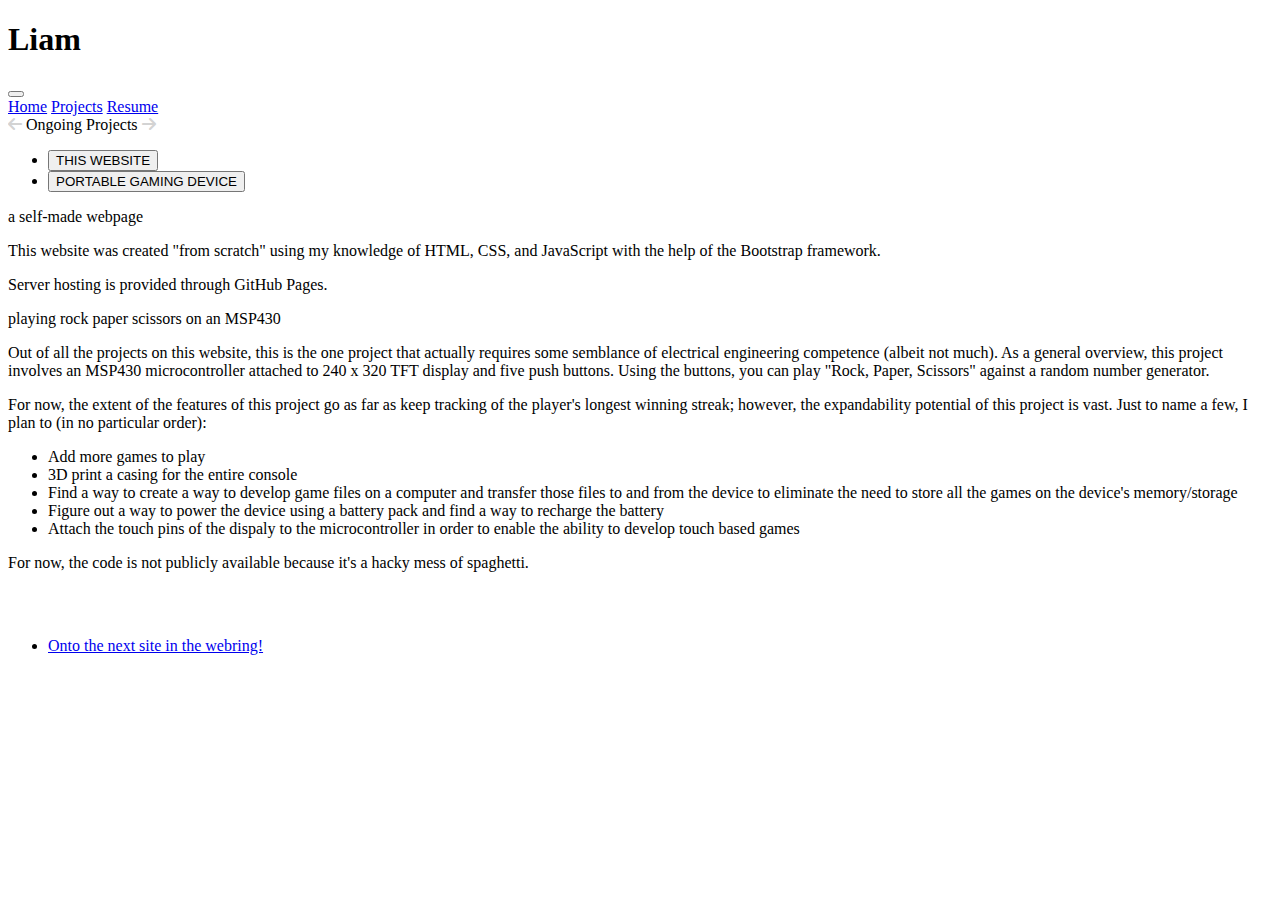
==== commit 264d10b3: "Made home page look better" ====
--- a/projects.html
+++ b/projects.html
@@ -16,6 +16,11 @@
         <link rel="preconnect" href="https://api.fonts.coollabs.io" />
         <link rel="preconnect" href="https://fonts.gstatic.com" crossorigin />
         <link href="https://api.fonts.coollabs.io/css2?family=Righteous&display=swap" rel="stylesheet" />
+        
+        <!-- Font Awesome -->
+        <link href="styles/font-awesome/css/fontawesome.css" rel="stylesheet" />
+        <link href="styles/font-awesome/css/brands.css" rel="stylesheet" />
+        <link href="styles/font-awesome/css/solid.css" rel="stylesheet" />
 
         <!--CUSTOM-->
         <link href="/styles/mainstyles.css" rel="stylesheet" />
@@ -37,164 +42,179 @@
             </div>
         </nav>
         <main class="container mt-3" style="margin-bottom: 65px" id="main-content">
-            <ul class="nav nav-justified nav-tabs mb-3" id="myTab" role="tablist">
-                <li class="nav-item font-monospace fs-4" role="presentation">
-                    <button class="nav-link active text-black-50 h-100" id="website-tab" data-bs-toggle="tab" data-bs-target="#website" type="button" role="tab" aria-controls="website" aria-selected="true">THIS WEBSITE</button>
-                </li>
-                <li class="nav-item font-monospace fs-4" role="presentation">
-                    <button class="nav-link text-black-50 h-100" id="website2-tab" data-bs-toggle="tab" data-bs-target="#website2" type="button" role="tab" aria-controls="website2" aria-selected="true">ANOTHER WEBSITE</button>
-                </li>
-                <li class="nav-item font-monospace fs-4" role="presentation">
-                    <button class="nav-link text-black-50 h-100" id="leobot-tab" data-bs-toggle="tab" data-bs-target="#leobot" type="button" role="tab" aria-controls="leobot" aria-selected="false">LEOBOT</button>
-                </li>
-                <li class="nav-item font-monospace fs-4" role="presentation">
-                    <button class="nav-link text-black-50 h-100" id="device-tab" data-bs-toggle="tab" data-bs-target="#device" type="button" role="tab" aria-controls="device" aria-selected="false">PORTABLE GAMING DEVICE</button>
-                </li>
-                <li class="nav-item font-monospace fs-4" role="presentation">
-                    <button class="nav-link text-black-50 h-100" id="yayaya-tab" data-bs-toggle="tab" data-bs-target="#yayaya" type="button" role="tab" aria-controls="device" aria-selected="false">YAYAYA LANGUAGE</button>
-                </li>
-            </ul>
-            <div class="tab-content" id="myTabContent">
-                <div class="tab-pane fade show active" id="website" role="tabpanel" aria-labelledby="website-tab">
-                    <p class="fw-bold fs-3 text-center font-monospace">a self-made webpage</p>
-                    <p class="fs-5">This website was created "from scratch" using my knowledge of HTML, CSS, and JavaScript with the help of the Bootstrap framework.</p>
-                    <p class="fs-5">Server hosting is provided through GitHub Pages.</p>
+            <div class="d-flex justify-content-between">
+                <a id="statsArrowLeft" class="mt-auto mb-auto" style="color: lightgray; cursor: pointer"><i class="fa-solid fa-arrow-left"></i></a>
+                <span id="statsPageTitle" class="display-3 text-center black-shadow mb-3 font-monospace">Ongoing Projects</span>
+                <a id="statsArrowRight" class="mt-auto mb-auto" style="color: lightgray; cursor: pointer"><i class="fa-solid fa-arrow-right"></i></a>
+            </div>
+            <div id="currentProjects" class="project-page">
+                <ul class="nav nav-justified nav-tabs mb-3" id="currentProjectsTab" role="tablist">
+                    <li class="nav-item font-monospace fs-4" role="presentation">
+                        <button class="nav-link active text-black-50 h-100" id="website-tab" data-bs-toggle="tab" data-bs-target="#website" type="button" role="tab" aria-controls="website" aria-selected="true">THIS WEBSITE</button>
+                    </li>
+                    <li class="nav-item font-monospace fs-4" role="presentation">
+                        <button class="nav-link text-black-50 h-100" id="device-tab" data-bs-toggle="tab" data-bs-target="#device" type="button" role="tab" aria-controls="device" aria-selected="false">PORTABLE GAMING DEVICE</button>
+                    </li>
+                </ul>
+                <div class="tab-content" id="currentProjectsTabContent">
+                    <div class="tab-pane fade show active" id="website" role="tabpanel" aria-labelledby="website-tab">
+                        <p class="fw-bold fs-3 text-center font-monospace">a self-made webpage</p>
+                        <p class="fs-5">This website was created "from scratch" using my knowledge of HTML, CSS, and JavaScript with the help of the Bootstrap framework.</p>
+                        <p class="fs-5">Server hosting is provided through GitHub Pages.</p>
+                    </div>
+                    <div class="tab-pane fade" id="device" role="tabpanel" aria-labelledby="device-tab">
+                        <p class="fw-bold fs-3 text-center font-monospace">playing rock paper scissors on an MSP430</p>
+                        <p class="fs-5">Out of all the projects on this website, this is the one project that actually requires some semblance of electrical engineering competence (albeit not much). As a general overview, this project involves an MSP430 microcontroller attached to 240 x 320 TFT display and five push buttons. Using the buttons, you can play "Rock, Paper, Scissors" against a random number generator.</p>
+                        <p class="fs-5">For now, the extent of the features of this project go as far as keep tracking of the player's longest winning streak; however, the expandability potential of this project is vast. Just to name a few, I plan to (in no particular order):</p>
+                        <ul>
+                            <li class="fs-5">Add more games to play</li>
+                            <li class="fs-5">3D print a casing for the entire console</li>
+                            <li class="fs-5">Find a way to create a way to develop game files on a computer and transfer those files to and from the device to eliminate the need to store all the games on the device's memory/storage</li>
+                            <li class="fs-5">Figure out a way to power the device using a battery pack and find a way to recharge the battery</li>
+                            <li class="fs-5">Attach the touch pins of the dispaly to the microcontroller in order to enable the ability to develop touch based games</li>
+                        </ul>
+                        <p class="fs-5">For now, the code is not publicly available because it's a hacky mess of spaghetti.</p>
+                    </div>
+                    
                 </div>
-                <div class="tab-pane fade" id="website2" role="tabpanel" aria-labelledby="website2-tab">
-                    <p class="fw-bold fs-3 text-center font-monospace">another self-made webpage</p>
-                    <p class="fs-5">This website is one of my first forays into web development. I originally created this website as a birthday gift for a friend, but over the years, I've gradually added more and more features.</p>
-                    <p class="fs-5">A glaring issue about this website is the lack of responsiveness in almost every webpage. This project was started before I started formally learning Web Development (I still actually haven't started diving into it), so a lot of the CSS is hacky to get the desired result on a laptop/PC monitor with little regard to mobile viewing. Now that I'm working on my own personal website, I'll leave the CSS refactoring as a job for future me (future me, if you're reading this, just read it again and again and again).</p>
-                    <p class="fs-5">Now, the site is mostly left as an open sandbox for me to test out different HTML, CSS, and JavaScript projects. Some parts are personal so they're password protected.</p>
-
-                    <p class="fs-5">Cool aspects of the site:</p>
-                    <div style="display: grid; grid-template-columns: min-content 1fr"></div>
-                    <ul>
-                        <li class="fs-5">Nothing yet/TBA</li>
-                    </ul>
-                    <div class="fs-6 text-center mt-4">
-                        <a href="http://germidvo.me" class="list-group-item list-group-item-action">Link To Website</a>
+            </div>
+            <div id="completedProjects" class="project-page" style="display:none;">
+                <ul class="nav nav-justified nav-tabs mb-3" id="currentProjectsTab" role="tablist">
+                    <li class="nav-item font-monospace fs-4" role="presentation">
+                        <button class="nav-link active text-black-50 h-100" id="website2-tab" data-bs-toggle="tab" data-bs-target="#website2" type="button" role="tab" aria-controls="website2" aria-selected="true">ANOTHER WEBSITE</button>
+                    </li>
+                    <li class="nav-item font-monospace fs-4" role="presentation">
+                        <button class="nav-link text-black-50 h-100" id="leobot-tab" data-bs-toggle="tab" data-bs-target="#leobot" type="button" role="tab" aria-controls="leobot" aria-selected="false">LEOBOT</button>
+                    </li>
+                    <li class="nav-item font-monospace fs-4" role="presentation">
+                        <button class="nav-link text-black-50 h-100" id="yayaya-tab" data-bs-toggle="tab" data-bs-target="#yayaya" type="button" role="tab" aria-controls="device" aria-selected="false">YAYAYA LANGUAGE</button>
+                    </li>
+                </ul>
+                
+                <div class="tab-content" id="ongoingProjectsTabContent">
+                    <div class="tab-pane fade show active" id="website2" role="tabpanel" aria-labelledby="website2-tab">
+                        <p class="fw-bold fs-3 text-center font-monospace">another self-made webpage</p>
+                        <p class="fs-5">This website is one of my first forays into web development. I originally created this website as a birthday gift for a friend, but over the years, I've gradually added more and more features.</p>
+                        <p class="fs-5">A glaring issue about this website is the lack of responsiveness in almost every webpage. This project was started before I started formally learning Web Development (I still actually haven't started diving into it), so a lot of the CSS is hacky to get the desired result on a laptop/PC monitor with little regard to mobile viewing. Now that I'm working on my own personal website, I'll leave the CSS refactoring as a job for future me (future me, if you're reading this, just read it again and again and again).</p>
+                        <p class="fs-5">Now, the site is mostly left as an open sandbox for me to test out different HTML, CSS, and JavaScript projects. Some parts are personal so they're password protected.</p>
+    
+                        <p class="fs-5">Cool aspects of the site:</p>
+                        <div style="display: grid; grid-template-columns: min-content 1fr"></div>
+                        <ul>
+                            <li class="fs-5">Nothing yet/TBA</li>
+                        </ul>
+                        <div class="fs-6 text-center mt-4">
+                            <a href="http://germidvo.me" class="list-group-item list-group-item-action">Link To Website</a>
+                        </div>
+                    </div>
+                    <div class="tab-pane fade" id="leobot" role="tabpanel" aria-labelledby="leobot-tab">
+                        <p class="fw-bold fs-3 text-center font-monospace">multi-purpose (mostly games) Discord Bot</p>
+                        <p class="fs-5">I created this Discord bot as a project to learn Python and "using" the Discord API (never actually learned it because I just used the discord.py module to interface with the API).</p>
+                        <p class="fs-5">Originally, this was going to be a general purpose tool that can automatically assign roles, start polls, send funny memes, etc. However, as I ran out of ideas, I just began thinking of games I wanted to play and implementing them into the bot so that I can play all of them in one platform (Discord).</p>
+                        <p class="fs-5">General information about the LeoBot:</p>
+                        <ul>
+                            <li class="fs-5">Written in Python</li>
+                            <li class="fs-5">
+                                Uses <a href="https://discordpy.readthedocs.io/en/stable/" target="_blank">discord.py</a> module to interface with Discord API
+                                <ul>
+                                    <li>Means the functionalities are separated into "cogs" which can be loaded and unloaded from the bot</li>
+                                </ul>
+                            </li>
+                            <li class="fs-5">Self-hosted on a Raspberry Pi 3 Model A+</li>
+                            <li class="fs-5">Bot data stored on USB flash drive attached to Pi</li>
+                            <li class="fs-5">Stores all servers' data together in one JSON file (very not scalable idea but I'm not releasing the bot to the public so it's fine)</li>
+                        </ul>
+                        <p class="fs-5">Functionalities (Cogs) of LeoBot:</p>
+                        <ul>
+                            <li class="fs-5">
+                                <b>General:</b>
+                                <ul>
+                                    <li class="fs-5">Assigns default role when user joins server</li>
+                                    <li class="fs-5">Sends message when user leaves server</li>
+                                </ul>
+                            </li>
+                            <li class="fs-5"><b>Hangman:</b> allows users on the server to play a game of hangman</li>
+                            <li class="fs-5"><b>Help:</b> Sends message message detailing available commands (taken from <a href="https://gist.github.com/nonchris/1c7060a14a9d94e7929aa2ef14c41bc2" target="_blank">a Gist by nonchris on Github</a>)</li>
+                            <li class="fs-5">
+                                <b>Markov:</b>
+                                <ul>
+                                    <li class="fs-5">Tries to "learn" how every user talks/sends messages</li>
+                                    <li class="fs-5">Creates a Markov chain for each user based on the messages that that user sends in the server</li>
+                                    <li class="fs-5">Basis of chain is the frequency a word is proceeded by another word in the messages that the individual sends (so the more you send messages, the more the bot "learns" you)</li>
+                                    <li class="fs-5">Can generate a sentence that is meant to "replicate" the way a specified user talks in the server using that user's Markov Chain</li>
+                                    <li class="fs-6">One of the functionalities I'm more proud of due to it's complexity and non meme-yness</li>
+                                </ul>
+                            </li>
+                            <li class="fs-5"><b>Mordle (Match Wordle):</b> A multiplayer implementation of Wordle</li>
+                            <li class="fs-5"><b>Poll: </b> Allows users to create polls in their server</li>
+                            <li class="fs-5"><b>Utility: </b> Allows users to set a default role for their server</li>
+                            <li class="fs-5"><b>Word Finder:</b> A multiplayer implementation of Boggle (similar to Word Hunt on Game Pigeon on iPhones)</li>
+                            <li class="fs-5"><b>Wordle:</b> Just Wordle</li>
+                            <li class="fs-5"><b>WTP (Who's that Pokémon?):</b> A Pokémon guessing game where anyone can guess the Pokémon based on their silhouette</li>
+                        </ul>
+                        <div class="fs-6 text-center mt-4">
+                            <a href="https://github.com/LyoRex/LeoBot" target="_blank" class="list-group-item list-group-item-action">Link To Github</a>
+                        </div>
+                    </div>
+                    <div class="tab-pane fade" id="yayaya" role="tabpanel" aria-labelledby="yayaya-tab">
+                        <p class="fw-bold fs-3 text-center font-monospace mb-1">purposefully preposterous programming (p)language</p>
+                        <p class="fs-5">YAYAYA is an programming language I created based around the ever popular Brainfuck (and other similar esolangs). The intent behind the language was to make it fully pronounceable with the syllable "YA" (although most programs will sound the exact same when enunciated).</p>
+                        <p class="fs-5">The attached GitHub link also includes a compiler I wrote which parses any specified file text file as YAYAYA and displays the output of the program.</p>
+                        <p class="fs-5">Like Brainfuck, there are eight different commands that manipulate data pointers and an instruction pointer. The biggest difference is that YAYAYA contains a delimiter (YAH) which separates each command. Also, all white space is ignored in the parsing of the source code.</p>
+                        <button class="btn btn-dark" onclick="showCompiler()">Open YAYAYA Compiler</button>
+                        <table class="table table-striped">
+                            <thead>
+                                <tr>
+                                    <th scope="col">Command</th>
+                                    <th scope="col">Function</th>
+                                </tr>
+                            </thead>
+                            <tbody>
+                                <tr>
+                                    <th scope="row">YA</th>
+                                    <td>Increment data pointer</td>
+                                </tr>
+                                <tr>
+                                    <th scope="row">A</th>
+                                    <td>Decrement data pointer</td>
+                                </tr>
+                                <tr>
+                                    <th scope="row">YAYA</th>
+                                    <td>Increment byte at the data pointer</td>
+                                </tr>
+                                <tr>
+                                    <th scope="row">AYA</th>
+                                    <td>Decrement byte at the data pointer</td>
+                                </tr>
+                                <tr>
+                                    <th scope="row">YAYAYA</th>
+                                    <td>Output the byte at the data pointer</td>
+                                </tr>
+                                <tr>
+                                    <th scope="row">AYAYA</th>
+                                    <td>Take one byte of input from stdin and store it at the data pointer</td>
+                                </tr>
+                                <tr>
+                                    <th scope="row">??</th>
+                                    <td>If the byte at the data pointer is 0, jump to the matching !!</td>
+                                </tr>
+                                <tr>
+                                    <th scope="row">!!</th>
+                                    <td>If the byte at the data pointer is not 0, jump back to the first command after the matching ??</td>
+                                </tr>
+                                <tr>
+                                    <th scope="row">YAH</th>
+                                    <td>Delimiter of commands</td>
+                                </tr>
+                            </tbody>
+                        </table>
+                        <div class="fs-6 text-center mt-4">
+                            <a href="https://github.com/LyoRex/YAYAYA" class="list-group-item list-group-item-action">Link To Project</a>
+                        </div>
                     </div>
                 </div>
-                <div class="tab-pane fade" id="leobot" role="tabpanel" aria-labelledby="leobot-tab">
-                    <p class="fw-bold fs-3 text-center font-monospace">multi-purpose (mostly games) Discord Bot</p>
-                    <p class="fs-5">I created this Discord bot as a project to learn Python and "using" the Discord API (never actually learned it because I just used the discord.py module to interface with the API).</p>
-                    <p class="fs-5">Originally, this was going to be a general purpose tool that can automatically assign roles, start polls, send funny memes, etc. However, as I ran out of ideas, I just began thinking of games I wanted to play and implementing them into the bot so that I can play all of them in one platform (Discord).</p>
-                    <p class="fs-5">General information about the LeoBot:</p>
-                    <ul>
-                        <li class="fs-5">Written in Python</li>
-                        <li class="fs-5">
-                            Uses <a href="https://discordpy.readthedocs.io/en/stable/" target="_blank">discord.py</a> module to interface with Discord API
-                            <ul>
-                                <li>Means the functionalities are separated into "cogs" which can be loaded and unloaded from the bot</li>
-                            </ul>
-                        </li>
-                        <li class="fs-5">Self-hosted on a Raspberry Pi 3 Model A+</li>
-                        <li class="fs-5">Bot data stored on USB flash drive attached to Pi</li>
-                        <li class="fs-5">Stores all servers' data together in one JSON file (very not scalable idea but I'm not releasing the bot to the public so it's fine)</li>
-                    </ul>
-                    <p class="fs-5">Functionalities (Cogs) of LeoBot:</p>
-                    <ul>
-                        <li class="fs-5">
-                            <b>General:</b>
-                            <ul>
-                                <li class="fs-5">Assigns default role when user joins server</li>
-                                <li class="fs-5">Sends message when user leaves server</li>
-                            </ul>
-                        </li>
-                        <li class="fs-5"><b>Hangman:</b> allows users on the server to play a game of hangman</li>
-                        <li class="fs-5"><b>Help:</b> Sends message message detailing available commands (taken from <a href="https://gist.github.com/nonchris/1c7060a14a9d94e7929aa2ef14c41bc2" target="_blank">a Gist by nonchris on Github</a>)</li>
-                        <li class="fs-5"><b>Ligma:</b> Responds to "daddy chill" messages with gifs</li>
-                        <li class="fs-5">
-                            <b>Markov:</b>
-                            <ul>
-                                <li class="fs-5">Tries to "learn" how every user talks/sends messages</li>
-                                <li class="fs-5">Creates a Markov chain for each user based on the messages that that user sends in the server</li>
-                                <li class="fs-5">Basis of chain is the frequency a word is proceeded by another word in the messages that the individual sends (so the more you send messages, the more the bot "learns" you)</li>
-                                <li class="fs-5">Can generate a sentence that is meant to "replicate" the way a specified user talks in the server using that user's Markov Chain</li>
-                                <li class="fs-6">One of the functionalities I'm more proud of due to it's complexity and non meme-yness</li>
-                            </ul>
-                        </li>
-                        <li class="fs-5"><b>Mordle (Match Wordle):</b> A multiplayer implementation of Wordle</li>
-                        <li class="fs-5"><b>Poll: </b> Allows users to create polls in their server</li>
-                        <li class="fs-5"><b>Utility: </b> Allows users to set a default role for their server</li>
-                        <li class="fs-5"><b>Word Finder:</b> A multiplayer implementation of Boggle (similar to Word Hunt on Game Pigeon on iPhones)</li>
-                        <li class="fs-5"><b>Wordle:</b> Just Wordle</li>
-                        <li class="fs-5"><b>WTP (Who's that Pokémon?):</b> A Pokémon guessing game where anyone can guess the Pokémon based on their silhouette</li>
-                    </ul>
-                    <div class="fs-6 text-center mt-4">
-                        <a href="https://github.com/LyoRex/LeoBot" target="_blank" class="list-group-item list-group-item-action">Link To Github</a>
-                    </div>
-                </div>
-                <div class="tab-pane fade" id="device" role="tabpanel" aria-labelledby="device-tab">
-                    <p class="fw-bold fs-3 text-center font-monospace">playing rock paper scissors on an MSP430</p>
-                    <p class="fs-5">Out of all the projects on this website, this is the one project that actually requires some semblance of electrical engineering competence (albeit not much). As a general overview, this project involves an MSP430 microcontroller attached to 240 x 320 TFT display and five push buttons. Using the buttons, you can play "Rock, Paper, Scissors" against a random number generator.</p>
-                    <p class="fs-5">For now, the extent of the features of this project go as far as keep tracking of the player's longest winning streak; however, the expandability potential of this project is vast. Just to name a few, I plan to (in no particular order):</p>
-                    <ul>
-                        <li class="fs-5">Add more games to play</li>
-                        <li class="fs-5">3D print a casing for the entire console</li>
-                        <li class="fs-5">Find a way to create a way to develop game files on a computer and transfer those files to and from the device to eliminate the need to store all the games on the device's memory/storage</li>
-                        <li class="fs-5">Figure out a way to power the device using a battery pack and find a way to recharge the battery</li>
-                        <li class="fs-5">Attach the touch pins of the dispaly to the microcontroller in order to enable the ability to develop touch based games</li>
-                    </ul>
-                    <p class="fs-5">For now, the code is not publicly available because it's a hacky mess of spaghetti.</p>
-                </div>
-                <div class="tab-pane fade" id="yayaya" role="tabpanel" aria-labelledby="yayaya-tab">
-                    <p class="fw-bold fs-3 text-center font-monospace mb-1">purposefully preposterous programming (p)language</p>
-                    <p class="fs-5">YAYAYA is an programming language I created based around the ever popular Brainfuck (and other similar esolangs). The intent behind the language was to make it fully pronounceable with the syllable "YA" (although most programs will sound the exact same when enunciated).</p>
-                    <p class="fs-5">The attached GitHub link also includes a compiler I wrote which parses any specified file text file as YAYAYA and displays the output of the program.</p>
-                    <p class="fs-5">Like Brainfuck, there are eight different commands that manipulate data pointers and an instruction pointer. The biggest difference is that YAYAYA contains a delimiter (YAH) which separates each command. Also, all white space is ignored in the parsing of the source code.</p>
-                    <button class="btn btn-dark" onclick="showCompiler()">Open YAYAYA Compiler</button>
-                    <table class="table table-striped">
-                        <thead>
-                            <tr>
-                                <th scope="col">Command</th>
-                                <th scope="col">Function</th>
-                            </tr>
-                        </thead>
-                        <tbody>
-                            <tr>
-                                <th scope="row">YA</th>
-                                <td>Increment data pointer</td>
-                            </tr>
-                            <tr>
-                                <th scope="row">A</th>
-                                <td>Decrement data pointer</td>
-                            </tr>
-                            <tr>
-                                <th scope="row">YAYA</th>
-                                <td>Increment byte at the data pointer</td>
-                            </tr>
-                            <tr>
-                                <th scope="row">AYA</th>
-                                <td>Decrement byte at the data pointer</td>
-                            </tr>
-                            <tr>
-                                <th scope="row">YAYAYA</th>
-                                <td>Output the byte at the data pointer</td>
-                            </tr>
-                            <tr>
-                                <th scope="row">AYAYA</th>
-                                <td>Take one byte of input from stdin and store it at the data pointer</td>
-                            </tr>
-                            <tr>
-                                <th scope="row">??</th>
-                                <td>If the byte at the data pointer is 0, jump to the matching !!</td>
-                            </tr>
-                            <tr>
-                                <th scope="row">!!</th>
-                                <td>If the byte at the data pointer is not 0, jump back to the first command after the matching ??</td>
-                            </tr>
-                            <tr>
-                                <th scope="row">YAH</th>
-                                <td>Delimiter of commands</td>
-                            </tr>
-                        </tbody>
-                    </table>
-                    <div class="fs-6 text-center mt-4">
-                        <a href="https://github.com/LyoRex/YAYAYA" class="list-group-item list-group-item-action">Link To Project</a>
-                    </div>
-                </div>
-            </div>
+            </div>
+            
         </main>
         <main class="container-fluid mt-3" id="compiler-content" style="display: none">
             <button class="btn btn-dark border border-1" type="button" onclick="hideCompiler()"><i class="bi bi-arrow-return-left me-2"></i><span id="filter-status">Return to Projects</span></button>
@@ -265,7 +285,8 @@
         </nav>
     </body>
 
-    <script src="javascript/projects.js"></script>
+    <script src="js/projects.js"></script>
+    <script src="js/yayayacompiler.js"></script>
     <!--BOOTSTRAP-->
     <script src="https://cdn.jsdelivr.net/npm/bootstrap@5.3.0/dist/js/bootstrap.bundle.min.js" integrity="sha384-geWF76RCwLtnZ8qwWowPQNguL3RmwHVBC9FhGdlKrxdiJJigb/j/68SIy3Te4Bkz" crossorigin="anonymous"></script>
 </html>
--- a/styles/font-awesome/css/brands.css
+++ b/styles/font-awesome/css/brands.css
@@ -0,0 +1,1522 @@
+/*!
+ * Font Awesome Free 6.4.0 by @fontawesome - https://fontawesome.com
+ * License - https://fontawesome.com/license/free (Icons: CC BY 4.0, Fonts: SIL OFL 1.1, Code: MIT License)
+ * Copyright 2023 Fonticons, Inc.
+ */
+:root, :host {
+  --fa-style-family-brands: 'Font Awesome 6 Brands';
+  --fa-font-brands: normal 400 1em/1 'Font Awesome 6 Brands'; }
+
+@font-face {
+  font-family: 'Font Awesome 6 Brands';
+  font-style: normal;
+  font-weight: 400;
+  font-display: block;
+  src: url("../webfonts/fa-brands-400.woff2") format("woff2"), url("../webfonts/fa-brands-400.ttf") format("truetype"); }
+
+.fab,
+.fa-brands {
+  font-weight: 400; }
+
+.fa-monero:before {
+  content: "\f3d0"; }
+
+.fa-hooli:before {
+  content: "\f427"; }
+
+.fa-yelp:before {
+  content: "\f1e9"; }
+
+.fa-cc-visa:before {
+  content: "\f1f0"; }
+
+.fa-lastfm:before {
+  content: "\f202"; }
+
+.fa-shopware:before {
+  content: "\f5b5"; }
+
+.fa-creative-commons-nc:before {
+  content: "\f4e8"; }
+
+.fa-aws:before {
+  content: "\f375"; }
+
+.fa-redhat:before {
+  content: "\f7bc"; }
+
+.fa-yoast:before {
+  content: "\f2b1"; }
+
+.fa-cloudflare:before {
+  content: "\e07d"; }
+
+.fa-ups:before {
+  content: "\f7e0"; }
+
+.fa-wpexplorer:before {
+  content: "\f2de"; }
+
+.fa-dyalog:before {
+  content: "\f399"; }
+
+.fa-bity:before {
+  content: "\f37a"; }
+
+.fa-stackpath:before {
+  content: "\f842"; }
+
+.fa-buysellads:before {
+  content: "\f20d"; }
+
+.fa-first-order:before {
+  content: "\f2b0"; }
+
+.fa-modx:before {
+  content: "\f285"; }
+
+.fa-guilded:before {
+  content: "\e07e"; }
+
+.fa-vnv:before {
+  content: "\f40b"; }
+
+.fa-square-js:before {
+  content: "\f3b9"; }
+
+.fa-js-square:before {
+  content: "\f3b9"; }
+
+.fa-microsoft:before {
+  content: "\f3ca"; }
+
+.fa-qq:before {
+  content: "\f1d6"; }
+
+.fa-orcid:before {
+  content: "\f8d2"; }
+
+.fa-java:before {
+  content: "\f4e4"; }
+
+.fa-invision:before {
+  content: "\f7b0"; }
+
+.fa-creative-commons-pd-alt:before {
+  content: "\f4ed"; }
+
+.fa-centercode:before {
+  content: "\f380"; }
+
+.fa-glide-g:before {
+  content: "\f2a6"; }
+
+.fa-drupal:before {
+  content: "\f1a9"; }
+
+.fa-hire-a-helper:before {
+  content: "\f3b0"; }
+
+.fa-creative-commons-by:before {
+  content: "\f4e7"; }
+
+.fa-unity:before {
+  content: "\e049"; }
+
+.fa-whmcs:before {
+  content: "\f40d"; }
+
+.fa-rocketchat:before {
+  content: "\f3e8"; }
+
+.fa-vk:before {
+  content: "\f189"; }
+
+.fa-untappd:before {
+  content: "\f405"; }
+
+.fa-mailchimp:before {
+  content: "\f59e"; }
+
+.fa-css3-alt:before {
+  content: "\f38b"; }
+
+.fa-square-reddit:before {
+  content: "\f1a2"; }
+
+.fa-reddit-square:before {
+  content: "\f1a2"; }
+
+.fa-vimeo-v:before {
+  content: "\f27d"; }
+
+.fa-contao:before {
+  content: "\f26d"; }
+
+.fa-square-font-awesome:before {
+  content: "\e5ad"; }
+
+.fa-deskpro:before {
+  content: "\f38f"; }
+
+.fa-sistrix:before {
+  content: "\f3ee"; }
+
+.fa-square-instagram:before {
+  content: "\e055"; }
+
+.fa-instagram-square:before {
+  content: "\e055"; }
+
+.fa-battle-net:before {
+  content: "\f835"; }
+
+.fa-the-red-yeti:before {
+  content: "\f69d"; }
+
+.fa-square-hacker-news:before {
+  content: "\f3af"; }
+
+.fa-hacker-news-square:before {
+  content: "\f3af"; }
+
+.fa-edge:before {
+  content: "\f282"; }
+
+.fa-napster:before {
+  content: "\f3d2"; }
+
+.fa-square-snapchat:before {
+  content: "\f2ad"; }
+
+.fa-snapchat-square:before {
+  content: "\f2ad"; }
+
+.fa-google-plus-g:before {
+  content: "\f0d5"; }
+
+.fa-artstation:before {
+  content: "\f77a"; }
+
+.fa-markdown:before {
+  content: "\f60f"; }
+
+.fa-sourcetree:before {
+  content: "\f7d3"; }
+
+.fa-google-plus:before {
+  content: "\f2b3"; }
+
+.fa-diaspora:before {
+  content: "\f791"; }
+
+.fa-foursquare:before {
+  content: "\f180"; }
+
+.fa-stack-overflow:before {
+  content: "\f16c"; }
+
+.fa-github-alt:before {
+  content: "\f113"; }
+
+.fa-phoenix-squadron:before {
+  content: "\f511"; }
+
+.fa-pagelines:before {
+  content: "\f18c"; }
+
+.fa-algolia:before {
+  content: "\f36c"; }
+
+.fa-red-river:before {
+  content: "\f3e3"; }
+
+.fa-creative-commons-sa:before {
+  content: "\f4ef"; }
+
+.fa-safari:before {
+  content: "\f267"; }
+
+.fa-google:before {
+  content: "\f1a0"; }
+
+.fa-square-font-awesome-stroke:before {
+  content: "\f35c"; }
+
+.fa-font-awesome-alt:before {
+  content: "\f35c"; }
+
+.fa-atlassian:before {
+  content: "\f77b"; }
+
+.fa-linkedin-in:before {
+  content: "\f0e1"; }
+
+.fa-digital-ocean:before {
+  content: "\f391"; }
+
+.fa-nimblr:before {
+  content: "\f5a8"; }
+
+.fa-chromecast:before {
+  content: "\f838"; }
+
+.fa-evernote:before {
+  content: "\f839"; }
+
+.fa-hacker-news:before {
+  content: "\f1d4"; }
+
+.fa-creative-commons-sampling:before {
+  content: "\f4f0"; }
+
+.fa-adversal:before {
+  content: "\f36a"; }
+
+.fa-creative-commons:before {
+  content: "\f25e"; }
+
+.fa-watchman-monitoring:before {
+  content: "\e087"; }
+
+.fa-fonticons:before {
+  content: "\f280"; }
+
+.fa-weixin:before {
+  content: "\f1d7"; }
+
+.fa-shirtsinbulk:before {
+  content: "\f214"; }
+
+.fa-codepen:before {
+  content: "\f1cb"; }
+
+.fa-git-alt:before {
+  content: "\f841"; }
+
+.fa-lyft:before {
+  content: "\f3c3"; }
+
+.fa-rev:before {
+  content: "\f5b2"; }
+
+.fa-windows:before {
+  content: "\f17a"; }
+
+.fa-wizards-of-the-coast:before {
+  content: "\f730"; }
+
+.fa-square-viadeo:before {
+  content: "\f2aa"; }
+
+.fa-viadeo-square:before {
+  content: "\f2aa"; }
+
+.fa-meetup:before {
+  content: "\f2e0"; }
+
+.fa-centos:before {
+  content: "\f789"; }
+
+.fa-adn:before {
+  content: "\f170"; }
+
+.fa-cloudsmith:before {
+  content: "\f384"; }
+
+.fa-pied-piper-alt:before {
+  content: "\f1a8"; }
+
+.fa-square-dribbble:before {
+  content: "\f397"; }
+
+.fa-dribbble-square:before {
+  content: "\f397"; }
+
+.fa-codiepie:before {
+  content: "\f284"; }
+
+.fa-node:before {
+  content: "\f419"; }
+
+.fa-mix:before {
+  content: "\f3cb"; }
+
+.fa-steam:before {
+  content: "\f1b6"; }
+
+.fa-cc-apple-pay:before {
+  content: "\f416"; }
+
+.fa-scribd:before {
+  content: "\f28a"; }
+
+.fa-openid:before {
+  content: "\f19b"; }
+
+.fa-instalod:before {
+  content: "\e081"; }
+
+.fa-expeditedssl:before {
+  content: "\f23e"; }
+
+.fa-sellcast:before {
+  content: "\f2da"; }
+
+.fa-square-twitter:before {
+  content: "\f081"; }
+
+.fa-twitter-square:before {
+  content: "\f081"; }
+
+.fa-r-project:before {
+  content: "\f4f7"; }
+
+.fa-delicious:before {
+  content: "\f1a5"; }
+
+.fa-freebsd:before {
+  content: "\f3a4"; }
+
+.fa-vuejs:before {
+  content: "\f41f"; }
+
+.fa-accusoft:before {
+  content: "\f369"; }
+
+.fa-ioxhost:before {
+  content: "\f208"; }
+
+.fa-fonticons-fi:before {
+  content: "\f3a2"; }
+
+.fa-app-store:before {
+  content: "\f36f"; }
+
+.fa-cc-mastercard:before {
+  content: "\f1f1"; }
+
+.fa-itunes-note:before {
+  content: "\f3b5"; }
+
+.fa-golang:before {
+  content: "\e40f"; }
+
+.fa-kickstarter:before {
+  content: "\f3bb"; }
+
+.fa-grav:before {
+  content: "\f2d6"; }
+
+.fa-weibo:before {
+  content: "\f18a"; }
+
+.fa-uncharted:before {
+  content: "\e084"; }
+
+.fa-firstdraft:before {
+  content: "\f3a1"; }
+
+.fa-square-youtube:before {
+  content: "\f431"; }
+
+.fa-youtube-square:before {
+  content: "\f431"; }
+
+.fa-wikipedia-w:before {
+  content: "\f266"; }
+
+.fa-wpressr:before {
+  content: "\f3e4"; }
+
+.fa-rendact:before {
+  content: "\f3e4"; }
+
+.fa-angellist:before {
+  content: "\f209"; }
+
+.fa-galactic-republic:before {
+  content: "\f50c"; }
+
+.fa-nfc-directional:before {
+  content: "\e530"; }
+
+.fa-skype:before {
+  content: "\f17e"; }
+
+.fa-joget:before {
+  content: "\f3b7"; }
+
+.fa-fedora:before {
+  content: "\f798"; }
+
+.fa-stripe-s:before {
+  content: "\f42a"; }
+
+.fa-meta:before {
+  content: "\e49b"; }
+
+.fa-laravel:before {
+  content: "\f3bd"; }
+
+.fa-hotjar:before {
+  content: "\f3b1"; }
+
+.fa-bluetooth-b:before {
+  content: "\f294"; }
+
+.fa-sticker-mule:before {
+  content: "\f3f7"; }
+
+.fa-creative-commons-zero:before {
+  content: "\f4f3"; }
+
+.fa-hips:before {
+  content: "\f452"; }
+
+.fa-behance:before {
+  content: "\f1b4"; }
+
+.fa-reddit:before {
+  content: "\f1a1"; }
+
+.fa-discord:before {
+  content: "\f392"; }
+
+.fa-chrome:before {
+  content: "\f268"; }
+
+.fa-app-store-ios:before {
+  content: "\f370"; }
+
+.fa-cc-discover:before {
+  content: "\f1f2"; }
+
+.fa-wpbeginner:before {
+  content: "\f297"; }
+
+.fa-confluence:before {
+  content: "\f78d"; }
+
+.fa-mdb:before {
+  content: "\f8ca"; }
+
+.fa-dochub:before {
+  content: "\f394"; }
+
+.fa-accessible-icon:before {
+  content: "\f368"; }
+
+.fa-ebay:before {
+  content: "\f4f4"; }
+
+.fa-amazon:before {
+  content: "\f270"; }
+
+.fa-unsplash:before {
+  content: "\e07c"; }
+
+.fa-yarn:before {
+  content: "\f7e3"; }
+
+.fa-square-steam:before {
+  content: "\f1b7"; }
+
+.fa-steam-square:before {
+  content: "\f1b7"; }
+
+.fa-500px:before {
+  content: "\f26e"; }
+
+.fa-square-vimeo:before {
+  content: "\f194"; }
+
+.fa-vimeo-square:before {
+  content: "\f194"; }
+
+.fa-asymmetrik:before {
+  content: "\f372"; }
+
+.fa-font-awesome:before {
+  content: "\f2b4"; }
+
+.fa-font-awesome-flag:before {
+  content: "\f2b4"; }
+
+.fa-font-awesome-logo-full:before {
+  content: "\f2b4"; }
+
+.fa-gratipay:before {
+  content: "\f184"; }
+
+.fa-apple:before {
+  content: "\f179"; }
+
+.fa-hive:before {
+  content: "\e07f"; }
+
+.fa-gitkraken:before {
+  content: "\f3a6"; }
+
+.fa-keybase:before {
+  content: "\f4f5"; }
+
+.fa-apple-pay:before {
+  content: "\f415"; }
+
+.fa-padlet:before {
+  content: "\e4a0"; }
+
+.fa-amazon-pay:before {
+  content: "\f42c"; }
+
+.fa-square-github:before {
+  content: "\f092"; }
+
+.fa-github-square:before {
+  content: "\f092"; }
+
+.fa-stumbleupon:before {
+  content: "\f1a4"; }
+
+.fa-fedex:before {
+  content: "\f797"; }
+
+.fa-phoenix-framework:before {
+  content: "\f3dc"; }
+
+.fa-shopify:before {
+  content: "\e057"; }
+
+.fa-neos:before {
+  content: "\f612"; }
+
+.fa-hackerrank:before {
+  content: "\f5f7"; }
+
+.fa-researchgate:before {
+  content: "\f4f8"; }
+
+.fa-swift:before {
+  content: "\f8e1"; }
+
+.fa-angular:before {
+  content: "\f420"; }
+
+.fa-speakap:before {
+  content: "\f3f3"; }
+
+.fa-angrycreative:before {
+  content: "\f36e"; }
+
+.fa-y-combinator:before {
+  content: "\f23b"; }
+
+.fa-empire:before {
+  content: "\f1d1"; }
+
+.fa-envira:before {
+  content: "\f299"; }
+
+.fa-square-gitlab:before {
+  content: "\e5ae"; }
+
+.fa-gitlab-square:before {
+  content: "\e5ae"; }
+
+.fa-studiovinari:before {
+  content: "\f3f8"; }
+
+.fa-pied-piper:before {
+  content: "\f2ae"; }
+
+.fa-wordpress:before {
+  content: "\f19a"; }
+
+.fa-product-hunt:before {
+  content: "\f288"; }
+
+.fa-firefox:before {
+  content: "\f269"; }
+
+.fa-linode:before {
+  content: "\f2b8"; }
+
+.fa-goodreads:before {
+  content: "\f3a8"; }
+
+.fa-square-odnoklassniki:before {
+  content: "\f264"; }
+
+.fa-odnoklassniki-square:before {
+  content: "\f264"; }
+
+.fa-jsfiddle:before {
+  content: "\f1cc"; }
+
+.fa-sith:before {
+  content: "\f512"; }
+
+.fa-themeisle:before {
+  content: "\f2b2"; }
+
+.fa-page4:before {
+  content: "\f3d7"; }
+
+.fa-hashnode:before {
+  content: "\e499"; }
+
+.fa-react:before {
+  content: "\f41b"; }
+
+.fa-cc-paypal:before {
+  content: "\f1f4"; }
+
+.fa-squarespace:before {
+  content: "\f5be"; }
+
+.fa-cc-stripe:before {
+  content: "\f1f5"; }
+
+.fa-creative-commons-share:before {
+  content: "\f4f2"; }
+
+.fa-bitcoin:before {
+  content: "\f379"; }
+
+.fa-keycdn:before {
+  content: "\f3ba"; }
+
+.fa-opera:before {
+  content: "\f26a"; }
+
+.fa-itch-io:before {
+  content: "\f83a"; }
+
+.fa-umbraco:before {
+  content: "\f8e8"; }
+
+.fa-galactic-senate:before {
+  content: "\f50d"; }
+
+.fa-ubuntu:before {
+  content: "\f7df"; }
+
+.fa-draft2digital:before {
+  content: "\f396"; }
+
+.fa-stripe:before {
+  content: "\f429"; }
+
+.fa-houzz:before {
+  content: "\f27c"; }
+
+.fa-gg:before {
+  content: "\f260"; }
+
+.fa-dhl:before {
+  content: "\f790"; }
+
+.fa-square-pinterest:before {
+  content: "\f0d3"; }
+
+.fa-pinterest-square:before {
+  content: "\f0d3"; }
+
+.fa-xing:before {
+  content: "\f168"; }
+
+.fa-blackberry:before {
+  content: "\f37b"; }
+
+.fa-creative-commons-pd:before {
+  content: "\f4ec"; }
+
+.fa-playstation:before {
+  content: "\f3df"; }
+
+.fa-quinscape:before {
+  content: "\f459"; }
+
+.fa-less:before {
+  content: "\f41d"; }
+
+.fa-blogger-b:before {
+  content: "\f37d"; }
+
+.fa-opencart:before {
+  content: "\f23d"; }
+
+.fa-vine:before {
+  content: "\f1ca"; }
+
+.fa-paypal:before {
+  content: "\f1ed"; }
+
+.fa-gitlab:before {
+  content: "\f296"; }
+
+.fa-typo3:before {
+  content: "\f42b"; }
+
+.fa-reddit-alien:before {
+  content: "\f281"; }
+
+.fa-yahoo:before {
+  content: "\f19e"; }
+
+.fa-dailymotion:before {
+  content: "\e052"; }
+
+.fa-affiliatetheme:before {
+  content: "\f36b"; }
+
+.fa-pied-piper-pp:before {
+  content: "\f1a7"; }
+
+.fa-bootstrap:before {
+  content: "\f836"; }
+
+.fa-odnoklassniki:before {
+  content: "\f263"; }
+
+.fa-nfc-symbol:before {
+  content: "\e531"; }
+
+.fa-ethereum:before {
+  content: "\f42e"; }
+
+.fa-speaker-deck:before {
+  content: "\f83c"; }
+
+.fa-creative-commons-nc-eu:before {
+  content: "\f4e9"; }
+
+.fa-patreon:before {
+  content: "\f3d9"; }
+
+.fa-avianex:before {
+  content: "\f374"; }
+
+.fa-ello:before {
+  content: "\f5f1"; }
+
+.fa-gofore:before {
+  content: "\f3a7"; }
+
+.fa-bimobject:before {
+  content: "\f378"; }
+
+.fa-facebook-f:before {
+  content: "\f39e"; }
+
+.fa-square-google-plus:before {
+  content: "\f0d4"; }
+
+.fa-google-plus-square:before {
+  content: "\f0d4"; }
+
+.fa-mandalorian:before {
+  content: "\f50f"; }
+
+.fa-first-order-alt:before {
+  content: "\f50a"; }
+
+.fa-osi:before {
+  content: "\f41a"; }
+
+.fa-google-wallet:before {
+  content: "\f1ee"; }
+
+.fa-d-and-d-beyond:before {
+  content: "\f6ca"; }
+
+.fa-periscope:before {
+  content: "\f3da"; }
+
+.fa-fulcrum:before {
+  content: "\f50b"; }
+
+.fa-cloudscale:before {
+  content: "\f383"; }
+
+.fa-forumbee:before {
+  content: "\f211"; }
+
+.fa-mizuni:before {
+  content: "\f3cc"; }
+
+.fa-schlix:before {
+  content: "\f3ea"; }
+
+.fa-square-xing:before {
+  content: "\f169"; }
+
+.fa-xing-square:before {
+  content: "\f169"; }
+
+.fa-bandcamp:before {
+  content: "\f2d5"; }
+
+.fa-wpforms:before {
+  content: "\f298"; }
+
+.fa-cloudversify:before {
+  content: "\f385"; }
+
+.fa-usps:before {
+  content: "\f7e1"; }
+
+.fa-megaport:before {
+  content: "\f5a3"; }
+
+.fa-magento:before {
+  content: "\f3c4"; }
+
+.fa-spotify:before {
+  content: "\f1bc"; }
+
+.fa-optin-monster:before {
+  content: "\f23c"; }
+
+.fa-fly:before {
+  content: "\f417"; }
+
+.fa-aviato:before {
+  content: "\f421"; }
+
+.fa-itunes:before {
+  content: "\f3b4"; }
+
+.fa-cuttlefish:before {
+  content: "\f38c"; }
+
+.fa-blogger:before {
+  content: "\f37c"; }
+
+.fa-flickr:before {
+  content: "\f16e"; }
+
+.fa-viber:before {
+  content: "\f409"; }
+
+.fa-soundcloud:before {
+  content: "\f1be"; }
+
+.fa-digg:before {
+  content: "\f1a6"; }
+
+.fa-tencent-weibo:before {
+  content: "\f1d5"; }
+
+.fa-symfony:before {
+  content: "\f83d"; }
+
+.fa-maxcdn:before {
+  content: "\f136"; }
+
+.fa-etsy:before {
+  content: "\f2d7"; }
+
+.fa-facebook-messenger:before {
+  content: "\f39f"; }
+
+.fa-audible:before {
+  content: "\f373"; }
+
+.fa-think-peaks:before {
+  content: "\f731"; }
+
+.fa-bilibili:before {
+  content: "\e3d9"; }
+
+.fa-erlang:before {
+  content: "\f39d"; }
+
+.fa-cotton-bureau:before {
+  content: "\f89e"; }
+
+.fa-dashcube:before {
+  content: "\f210"; }
+
+.fa-42-group:before {
+  content: "\e080"; }
+
+.fa-innosoft:before {
+  content: "\e080"; }
+
+.fa-stack-exchange:before {
+  content: "\f18d"; }
+
+.fa-elementor:before {
+  content: "\f430"; }
+
+.fa-square-pied-piper:before {
+  content: "\e01e"; }
+
+.fa-pied-piper-square:before {
+  content: "\e01e"; }
+
+.fa-creative-commons-nd:before {
+  content: "\f4eb"; }
+
+.fa-palfed:before {
+  content: "\f3d8"; }
+
+.fa-superpowers:before {
+  content: "\f2dd"; }
+
+.fa-resolving:before {
+  content: "\f3e7"; }
+
+.fa-xbox:before {
+  content: "\f412"; }
+
+.fa-searchengin:before {
+  content: "\f3eb"; }
+
+.fa-tiktok:before {
+  content: "\e07b"; }
+
+.fa-square-facebook:before {
+  content: "\f082"; }
+
+.fa-facebook-square:before {
+  content: "\f082"; }
+
+.fa-renren:before {
+  content: "\f18b"; }
+
+.fa-linux:before {
+  content: "\f17c"; }
+
+.fa-glide:before {
+  content: "\f2a5"; }
+
+.fa-linkedin:before {
+  content: "\f08c"; }
+
+.fa-hubspot:before {
+  content: "\f3b2"; }
+
+.fa-deploydog:before {
+  content: "\f38e"; }
+
+.fa-twitch:before {
+  content: "\f1e8"; }
+
+.fa-ravelry:before {
+  content: "\f2d9"; }
+
+.fa-mixer:before {
+  content: "\e056"; }
+
+.fa-square-lastfm:before {
+  content: "\f203"; }
+
+.fa-lastfm-square:before {
+  content: "\f203"; }
+
+.fa-vimeo:before {
+  content: "\f40a"; }
+
+.fa-mendeley:before {
+  content: "\f7b3"; }
+
+.fa-uniregistry:before {
+  content: "\f404"; }
+
+.fa-figma:before {
+  content: "\f799"; }
+
+.fa-creative-commons-remix:before {
+  content: "\f4ee"; }
+
+.fa-cc-amazon-pay:before {
+  content: "\f42d"; }
+
+.fa-dropbox:before {
+  content: "\f16b"; }
+
+.fa-instagram:before {
+  content: "\f16d"; }
+
+.fa-cmplid:before {
+  content: "\e360"; }
+
+.fa-facebook:before {
+  content: "\f09a"; }
+
+.fa-gripfire:before {
+  content: "\f3ac"; }
+
+.fa-jedi-order:before {
+  content: "\f50e"; }
+
+.fa-uikit:before {
+  content: "\f403"; }
+
+.fa-fort-awesome-alt:before {
+  content: "\f3a3"; }
+
+.fa-phabricator:before {
+  content: "\f3db"; }
+
+.fa-ussunnah:before {
+  content: "\f407"; }
+
+.fa-earlybirds:before {
+  content: "\f39a"; }
+
+.fa-trade-federation:before {
+  content: "\f513"; }
+
+.fa-autoprefixer:before {
+  content: "\f41c"; }
+
+.fa-whatsapp:before {
+  content: "\f232"; }
+
+.fa-slideshare:before {
+  content: "\f1e7"; }
+
+.fa-google-play:before {
+  content: "\f3ab"; }
+
+.fa-viadeo:before {
+  content: "\f2a9"; }
+
+.fa-line:before {
+  content: "\f3c0"; }
+
+.fa-google-drive:before {
+  content: "\f3aa"; }
+
+.fa-servicestack:before {
+  content: "\f3ec"; }
+
+.fa-simplybuilt:before {
+  content: "\f215"; }
+
+.fa-bitbucket:before {
+  content: "\f171"; }
+
+.fa-imdb:before {
+  content: "\f2d8"; }
+
+.fa-deezer:before {
+  content: "\e077"; }
+
+.fa-raspberry-pi:before {
+  content: "\f7bb"; }
+
+.fa-jira:before {
+  content: "\f7b1"; }
+
+.fa-docker:before {
+  content: "\f395"; }
+
+.fa-screenpal:before {
+  content: "\e570"; }
+
+.fa-bluetooth:before {
+  content: "\f293"; }
+
+.fa-gitter:before {
+  content: "\f426"; }
+
+.fa-d-and-d:before {
+  content: "\f38d"; }
+
+.fa-microblog:before {
+  content: "\e01a"; }
+
+.fa-cc-diners-club:before {
+  content: "\f24c"; }
+
+.fa-gg-circle:before {
+  content: "\f261"; }
+
+.fa-pied-piper-hat:before {
+  content: "\f4e5"; }
+
+.fa-kickstarter-k:before {
+  content: "\f3bc"; }
+
+.fa-yandex:before {
+  content: "\f413"; }
+
+.fa-readme:before {
+  content: "\f4d5"; }
+
+.fa-html5:before {
+  content: "\f13b"; }
+
+.fa-sellsy:before {
+  content: "\f213"; }
+
+.fa-sass:before {
+  content: "\f41e"; }
+
+.fa-wirsindhandwerk:before {
+  content: "\e2d0"; }
+
+.fa-wsh:before {
+  content: "\e2d0"; }
+
+.fa-buromobelexperte:before {
+  content: "\f37f"; }
+
+.fa-salesforce:before {
+  content: "\f83b"; }
+
+.fa-octopus-deploy:before {
+  content: "\e082"; }
+
+.fa-medapps:before {
+  content: "\f3c6"; }
+
+.fa-ns8:before {
+  content: "\f3d5"; }
+
+.fa-pinterest-p:before {
+  content: "\f231"; }
+
+.fa-apper:before {
+  content: "\f371"; }
+
+.fa-fort-awesome:before {
+  content: "\f286"; }
+
+.fa-waze:before {
+  content: "\f83f"; }
+
+.fa-cc-jcb:before {
+  content: "\f24b"; }
+
+.fa-snapchat:before {
+  content: "\f2ab"; }
+
+.fa-snapchat-ghost:before {
+  content: "\f2ab"; }
+
+.fa-fantasy-flight-games:before {
+  content: "\f6dc"; }
+
+.fa-rust:before {
+  content: "\e07a"; }
+
+.fa-wix:before {
+  content: "\f5cf"; }
+
+.fa-square-behance:before {
+  content: "\f1b5"; }
+
+.fa-behance-square:before {
+  content: "\f1b5"; }
+
+.fa-supple:before {
+  content: "\f3f9"; }
+
+.fa-rebel:before {
+  content: "\f1d0"; }
+
+.fa-css3:before {
+  content: "\f13c"; }
+
+.fa-staylinked:before {
+  content: "\f3f5"; }
+
+.fa-kaggle:before {
+  content: "\f5fa"; }
+
+.fa-space-awesome:before {
+  content: "\e5ac"; }
+
+.fa-deviantart:before {
+  content: "\f1bd"; }
+
+.fa-cpanel:before {
+  content: "\f388"; }
+
+.fa-goodreads-g:before {
+  content: "\f3a9"; }
+
+.fa-square-git:before {
+  content: "\f1d2"; }
+
+.fa-git-square:before {
+  content: "\f1d2"; }
+
+.fa-square-tumblr:before {
+  content: "\f174"; }
+
+.fa-tumblr-square:before {
+  content: "\f174"; }
+
+.fa-trello:before {
+  content: "\f181"; }
+
+.fa-creative-commons-nc-jp:before {
+  content: "\f4ea"; }
+
+.fa-get-pocket:before {
+  content: "\f265"; }
+
+.fa-perbyte:before {
+  content: "\e083"; }
+
+.fa-grunt:before {
+  content: "\f3ad"; }
+
+.fa-weebly:before {
+  content: "\f5cc"; }
+
+.fa-connectdevelop:before {
+  content: "\f20e"; }
+
+.fa-leanpub:before {
+  content: "\f212"; }
+
+.fa-black-tie:before {
+  content: "\f27e"; }
+
+.fa-themeco:before {
+  content: "\f5c6"; }
+
+.fa-python:before {
+  content: "\f3e2"; }
+
+.fa-android:before {
+  content: "\f17b"; }
+
+.fa-bots:before {
+  content: "\e340"; }
+
+.fa-free-code-camp:before {
+  content: "\f2c5"; }
+
+.fa-hornbill:before {
+  content: "\f592"; }
+
+.fa-js:before {
+  content: "\f3b8"; }
+
+.fa-ideal:before {
+  content: "\e013"; }
+
+.fa-git:before {
+  content: "\f1d3"; }
+
+.fa-dev:before {
+  content: "\f6cc"; }
+
+.fa-sketch:before {
+  content: "\f7c6"; }
+
+.fa-yandex-international:before {
+  content: "\f414"; }
+
+.fa-cc-amex:before {
+  content: "\f1f3"; }
+
+.fa-uber:before {
+  content: "\f402"; }
+
+.fa-github:before {
+  content: "\f09b"; }
+
+.fa-php:before {
+  content: "\f457"; }
+
+.fa-alipay:before {
+  content: "\f642"; }
+
+.fa-youtube:before {
+  content: "\f167"; }
+
+.fa-skyatlas:before {
+  content: "\f216"; }
+
+.fa-firefox-browser:before {
+  content: "\e007"; }
+
+.fa-replyd:before {
+  content: "\f3e6"; }
+
+.fa-suse:before {
+  content: "\f7d6"; }
+
+.fa-jenkins:before {
+  content: "\f3b6"; }
+
+.fa-twitter:before {
+  content: "\f099"; }
+
+.fa-rockrms:before {
+  content: "\f3e9"; }
+
+.fa-pinterest:before {
+  content: "\f0d2"; }
+
+.fa-buffer:before {
+  content: "\f837"; }
+
+.fa-npm:before {
+  content: "\f3d4"; }
+
+.fa-yammer:before {
+  content: "\f840"; }
+
+.fa-btc:before {
+  content: "\f15a"; }
+
+.fa-dribbble:before {
+  content: "\f17d"; }
+
+.fa-stumbleupon-circle:before {
+  content: "\f1a3"; }
+
+.fa-internet-explorer:before {
+  content: "\f26b"; }
+
+.fa-stubber:before {
+  content: "\e5c7"; }
+
+.fa-telegram:before {
+  content: "\f2c6"; }
+
+.fa-telegram-plane:before {
+  content: "\f2c6"; }
+
+.fa-old-republic:before {
+  content: "\f510"; }
+
+.fa-odysee:before {
+  content: "\e5c6"; }
+
+.fa-square-whatsapp:before {
+  content: "\f40c"; }
+
+.fa-whatsapp-square:before {
+  content: "\f40c"; }
+
+.fa-node-js:before {
+  content: "\f3d3"; }
+
+.fa-edge-legacy:before {
+  content: "\e078"; }
+
+.fa-slack:before {
+  content: "\f198"; }
+
+.fa-slack-hash:before {
+  content: "\f198"; }
+
+.fa-medrt:before {
+  content: "\f3c8"; }
+
+.fa-usb:before {
+  content: "\f287"; }
+
+.fa-tumblr:before {
+  content: "\f173"; }
+
+.fa-vaadin:before {
+  content: "\f408"; }
+
+.fa-quora:before {
+  content: "\f2c4"; }
+
+.fa-reacteurope:before {
+  content: "\f75d"; }
+
+.fa-medium:before {
+  content: "\f23a"; }
+
+.fa-medium-m:before {
+  content: "\f23a"; }
+
+.fa-amilia:before {
+  content: "\f36d"; }
+
+.fa-mixcloud:before {
+  content: "\f289"; }
+
+.fa-flipboard:before {
+  content: "\f44d"; }
+
+.fa-viacoin:before {
+  content: "\f237"; }
+
+.fa-critical-role:before {
+  content: "\f6c9"; }
+
+.fa-sitrox:before {
+  content: "\e44a"; }
+
+.fa-discourse:before {
+  content: "\f393"; }
+
+.fa-joomla:before {
+  content: "\f1aa"; }
+
+.fa-mastodon:before {
+  content: "\f4f6"; }
+
+.fa-airbnb:before {
+  content: "\f834"; }
+
+.fa-wolf-pack-battalion:before {
+  content: "\f514"; }
+
+.fa-buy-n-large:before {
+  content: "\f8a6"; }
+
+.fa-gulp:before {
+  content: "\f3ae"; }
+
+.fa-creative-commons-sampling-plus:before {
+  content: "\f4f1"; }
+
+.fa-strava:before {
+  content: "\f428"; }
+
+.fa-ember:before {
+  content: "\f423"; }
+
+.fa-canadian-maple-leaf:before {
+  content: "\f785"; }
+
+.fa-teamspeak:before {
+  content: "\f4f9"; }
+
+.fa-pushed:before {
+  content: "\f3e1"; }
+
+.fa-wordpress-simple:before {
+  content: "\f411"; }
+
+.fa-nutritionix:before {
+  content: "\f3d6"; }
+
+.fa-wodu:before {
+  content: "\e088"; }
+
+.fa-google-pay:before {
+  content: "\e079"; }
+
+.fa-intercom:before {
+  content: "\f7af"; }
+
+.fa-zhihu:before {
+  content: "\f63f"; }
+
+.fa-korvue:before {
+  content: "\f42f"; }
+
+.fa-pix:before {
+  content: "\e43a"; }
+
+.fa-steam-symbol:before {
+  content: "\f3f6"; }
--- a/styles/font-awesome/css/solid.css
+++ b/styles/font-awesome/css/solid.css
@@ -0,0 +1,19 @@
+/*!
+ * Font Awesome Free 6.4.0 by @fontawesome - https://fontawesome.com
+ * License - https://fontawesome.com/license/free (Icons: CC BY 4.0, Fonts: SIL OFL 1.1, Code: MIT License)
+ * Copyright 2023 Fonticons, Inc.
+ */
+:root, :host {
+  --fa-style-family-classic: 'Font Awesome 6 Free';
+  --fa-font-solid: normal 900 1em/1 'Font Awesome 6 Free'; }
+
+@font-face {
+  font-family: 'Font Awesome 6 Free';
+  font-style: normal;
+  font-weight: 900;
+  font-display: block;
+  src: url("../webfonts/fa-solid-900.woff2") format("woff2"), url("../webfonts/fa-solid-900.ttf") format("truetype"); }
+
+.fas,
+.fa-solid {
+  font-weight: 900; }
--- a/styles/mainstyles.css
+++ b/styles/mainstyles.css
@@ -1,3 +1,11 @@
+body {
+    --main-color: #f7a688;
+}
+
 .font-righteous {
     font-family: "Righteous";
 }
+
+body {
+    margin-bottom: 100px;
+}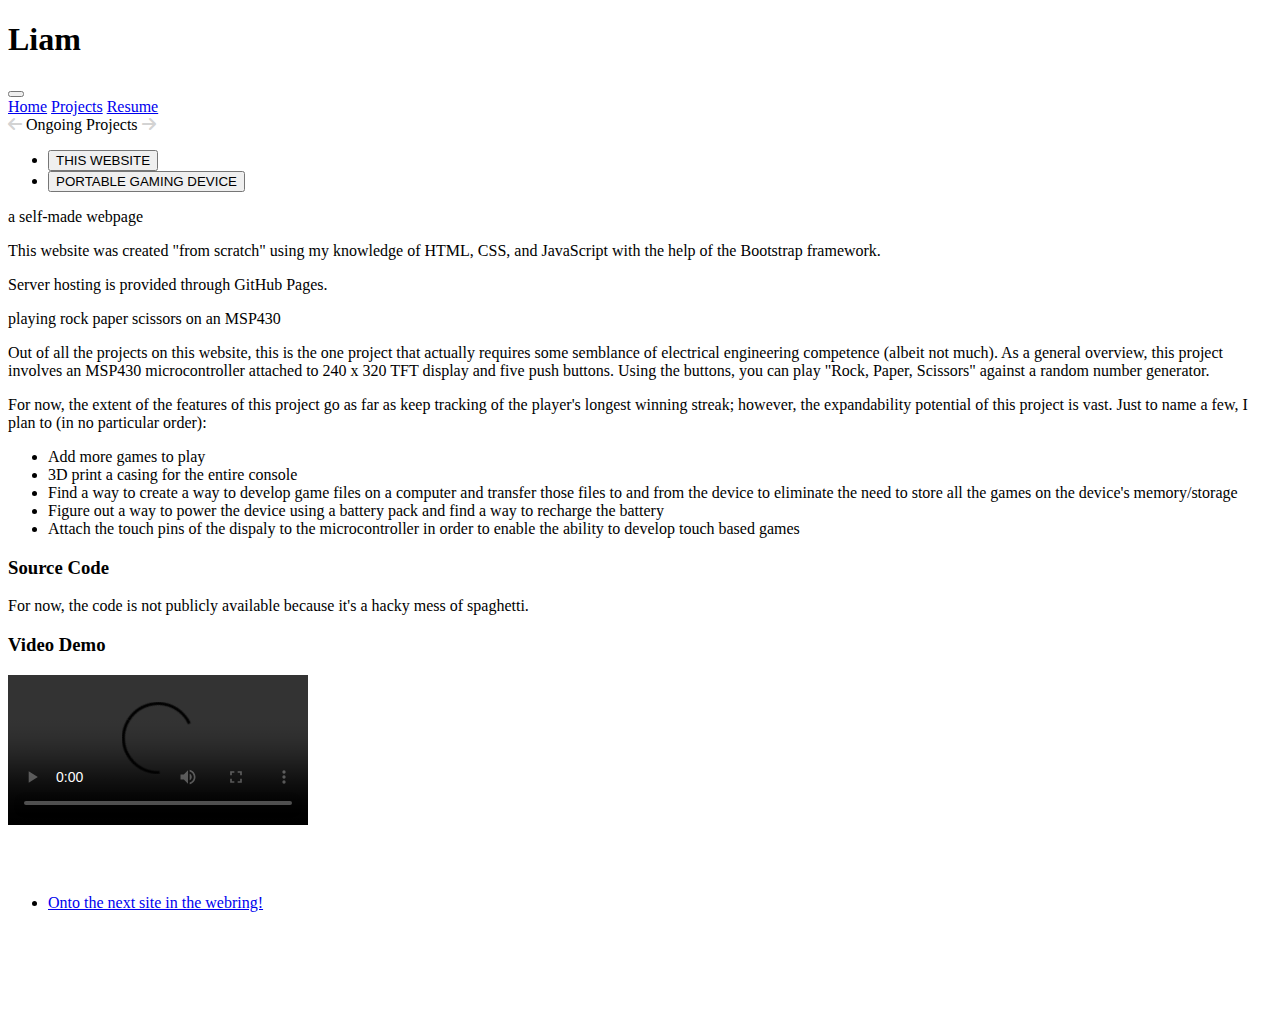
==== commit 0c8bcf3c: "Added video demo of gaming device project" ====
--- a/projects.html
+++ b/projects.html
@@ -73,9 +73,14 @@
                             <li class="fs-5">Figure out a way to power the device using a battery pack and find a way to recharge the battery</li>
                             <li class="fs-5">Attach the touch pins of the dispaly to the microcontroller in order to enable the ability to develop touch based games</li>
                         </ul>
+                        <h3>Source Code</h3>
                         <p class="fs-5">For now, the code is not publicly available because it's a hacky mess of spaghetti.</p>
-                    </div>
-                    
+                        <h3>Video Demo</h3>
+                        <video class="w-100" controls>
+                            <source src="media/videos/Gaming_Device_Demo.mp4" type="video/mp4">
+                            Your browser does not support the video tag.
+                        </video>
+                    </div>
                 </div>
             </div>
             <div id="completedProjects" class="project-page" style="display:none;">
